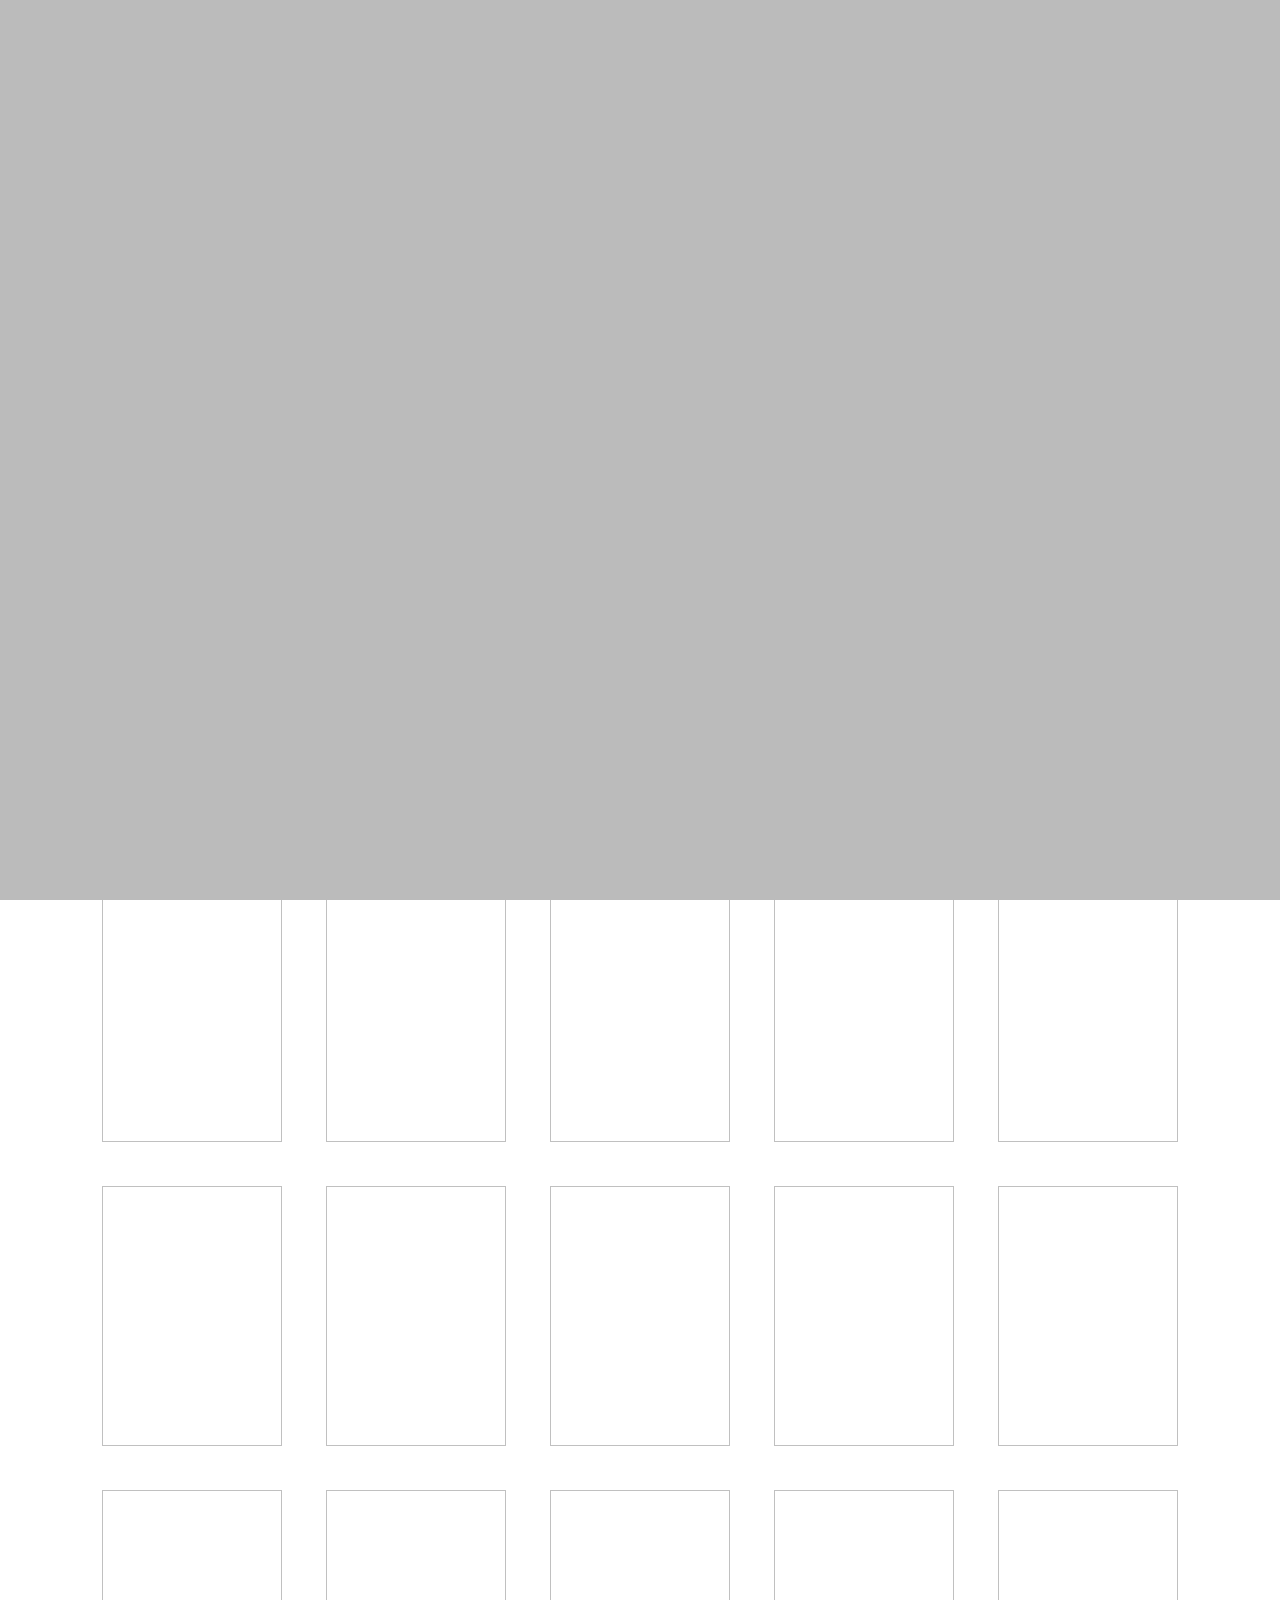
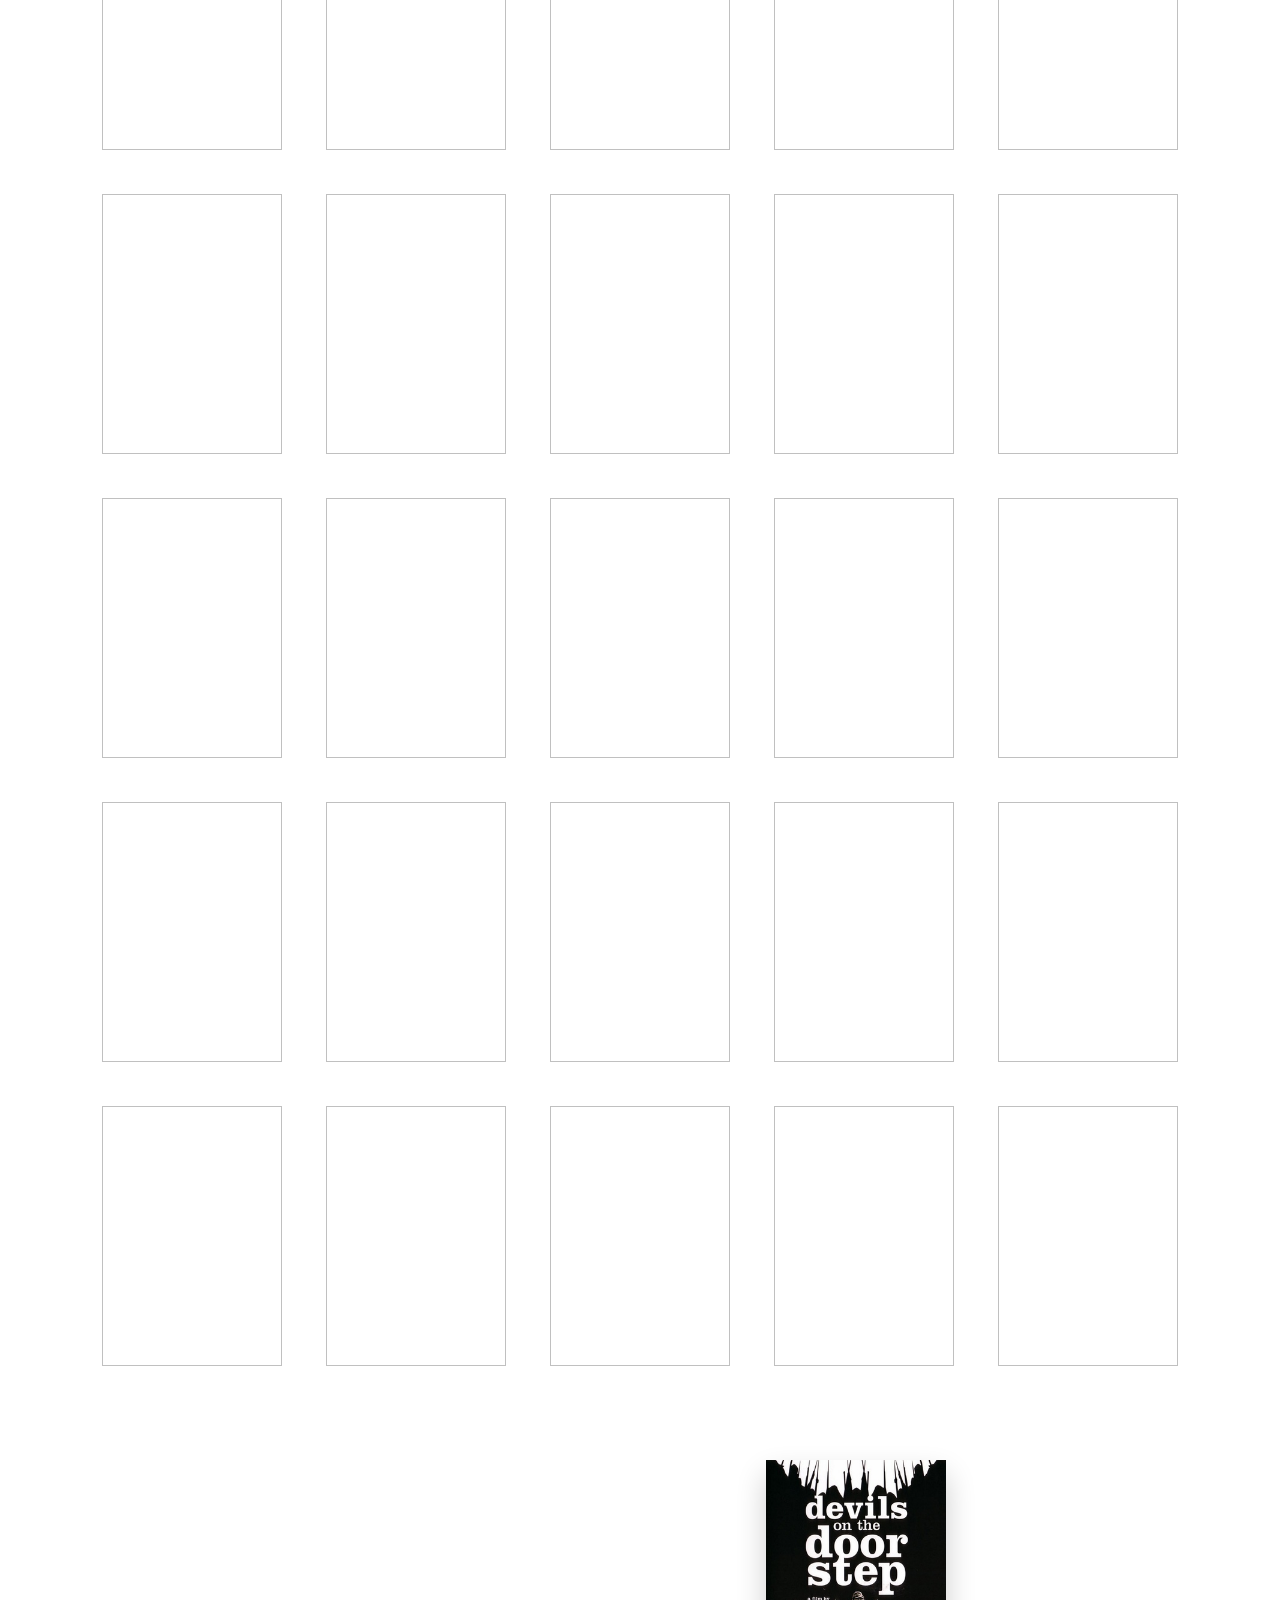
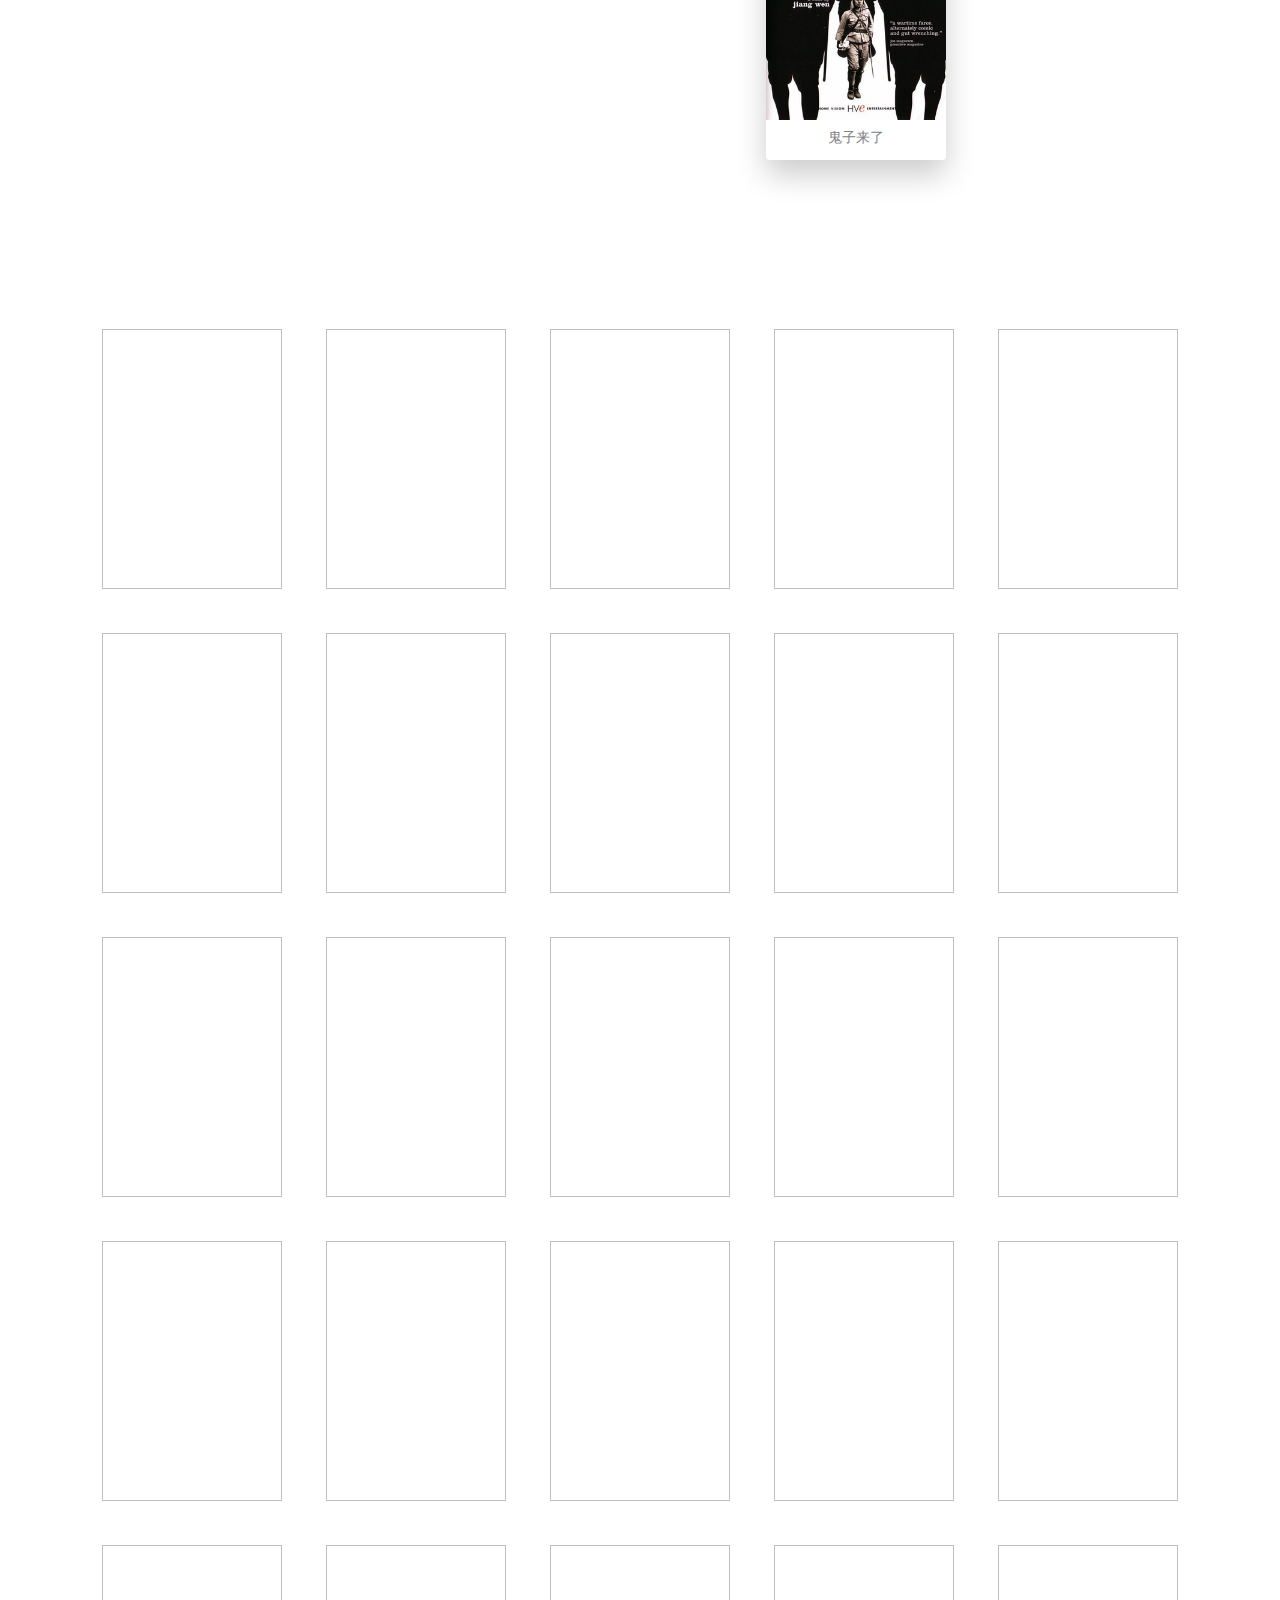
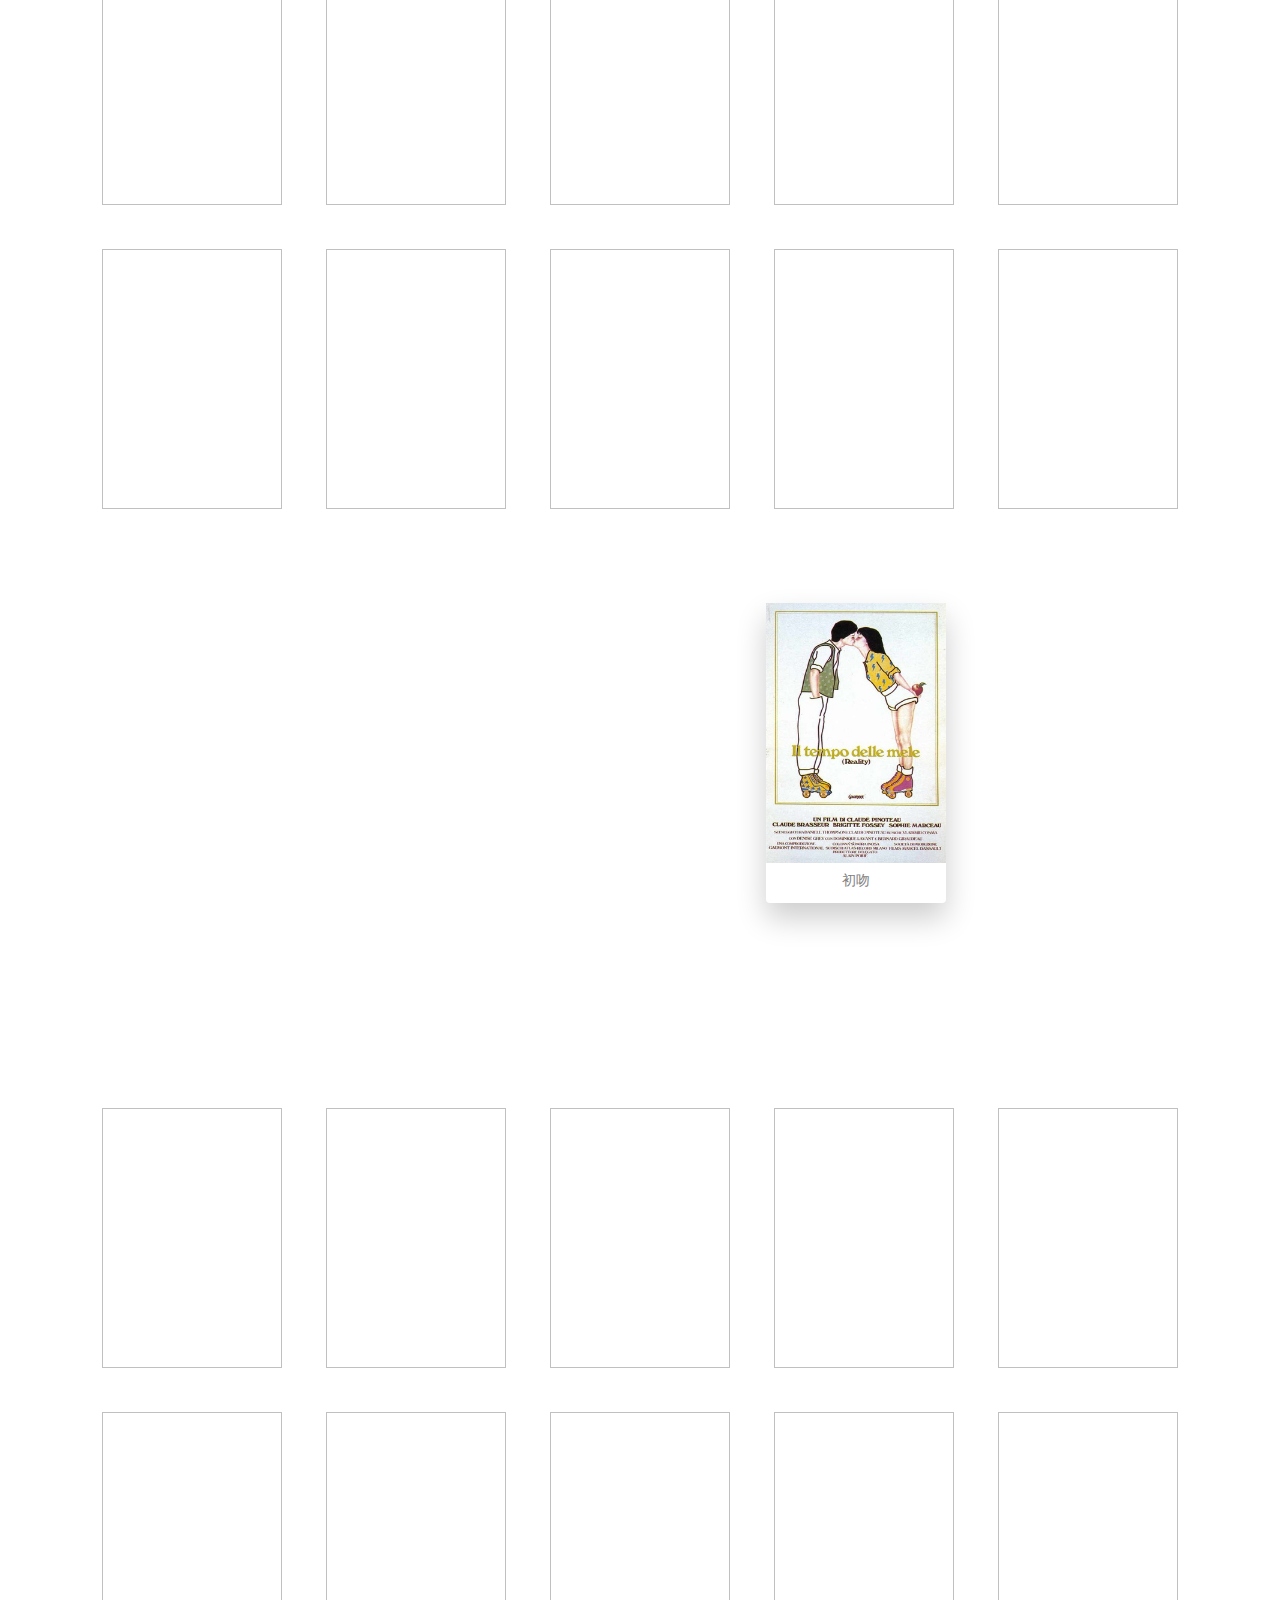
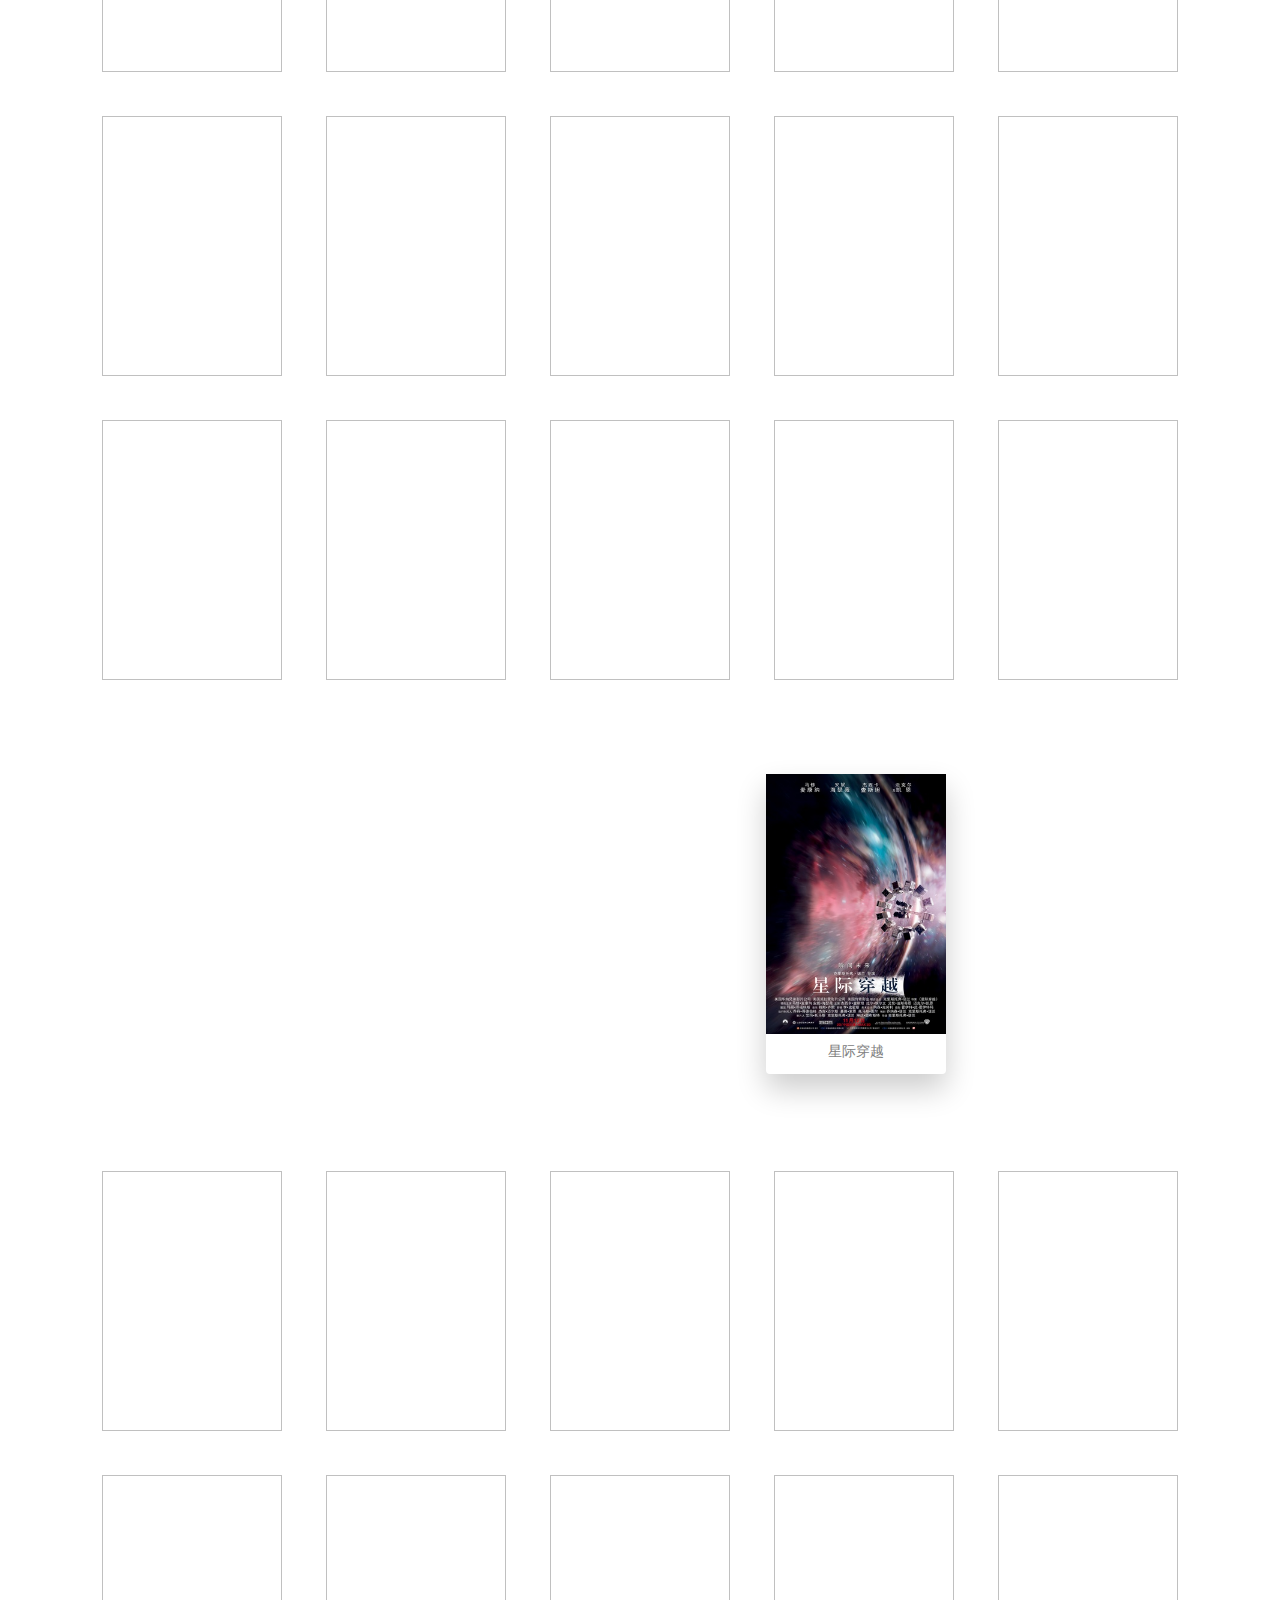
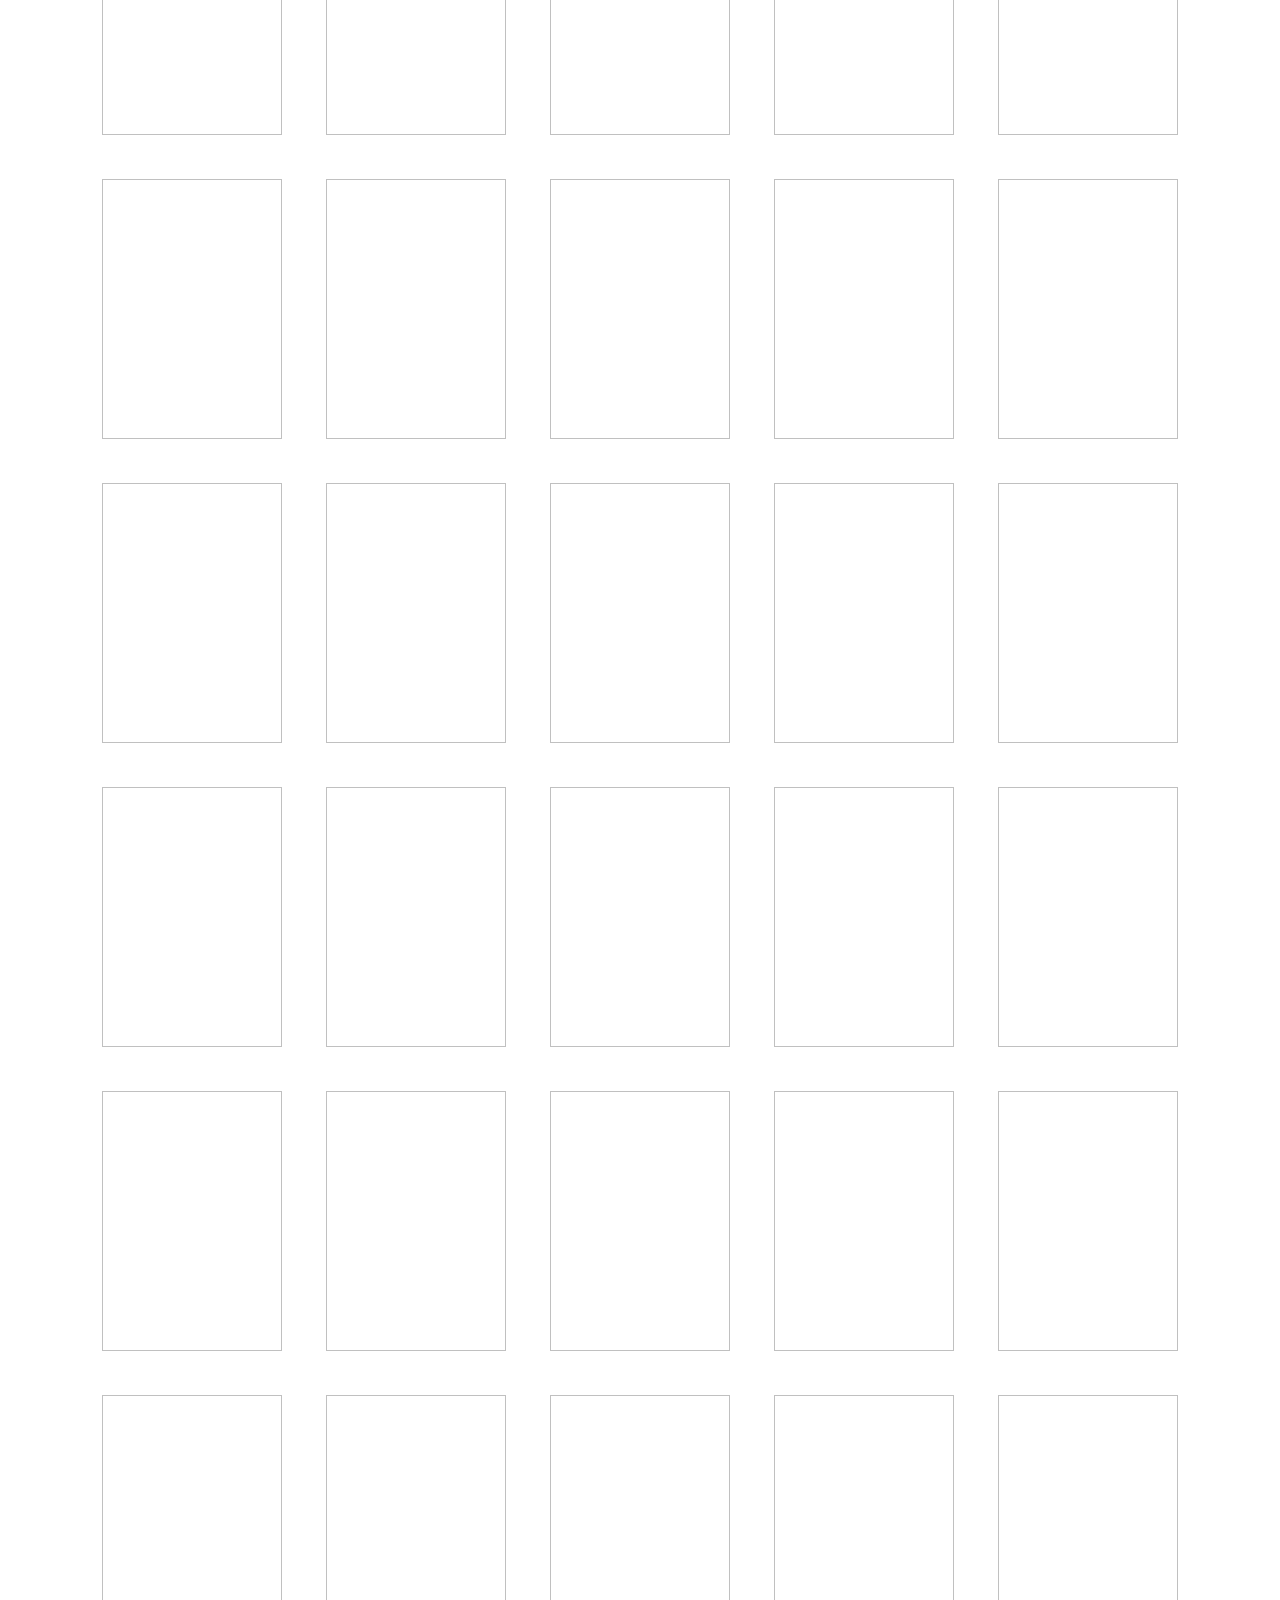
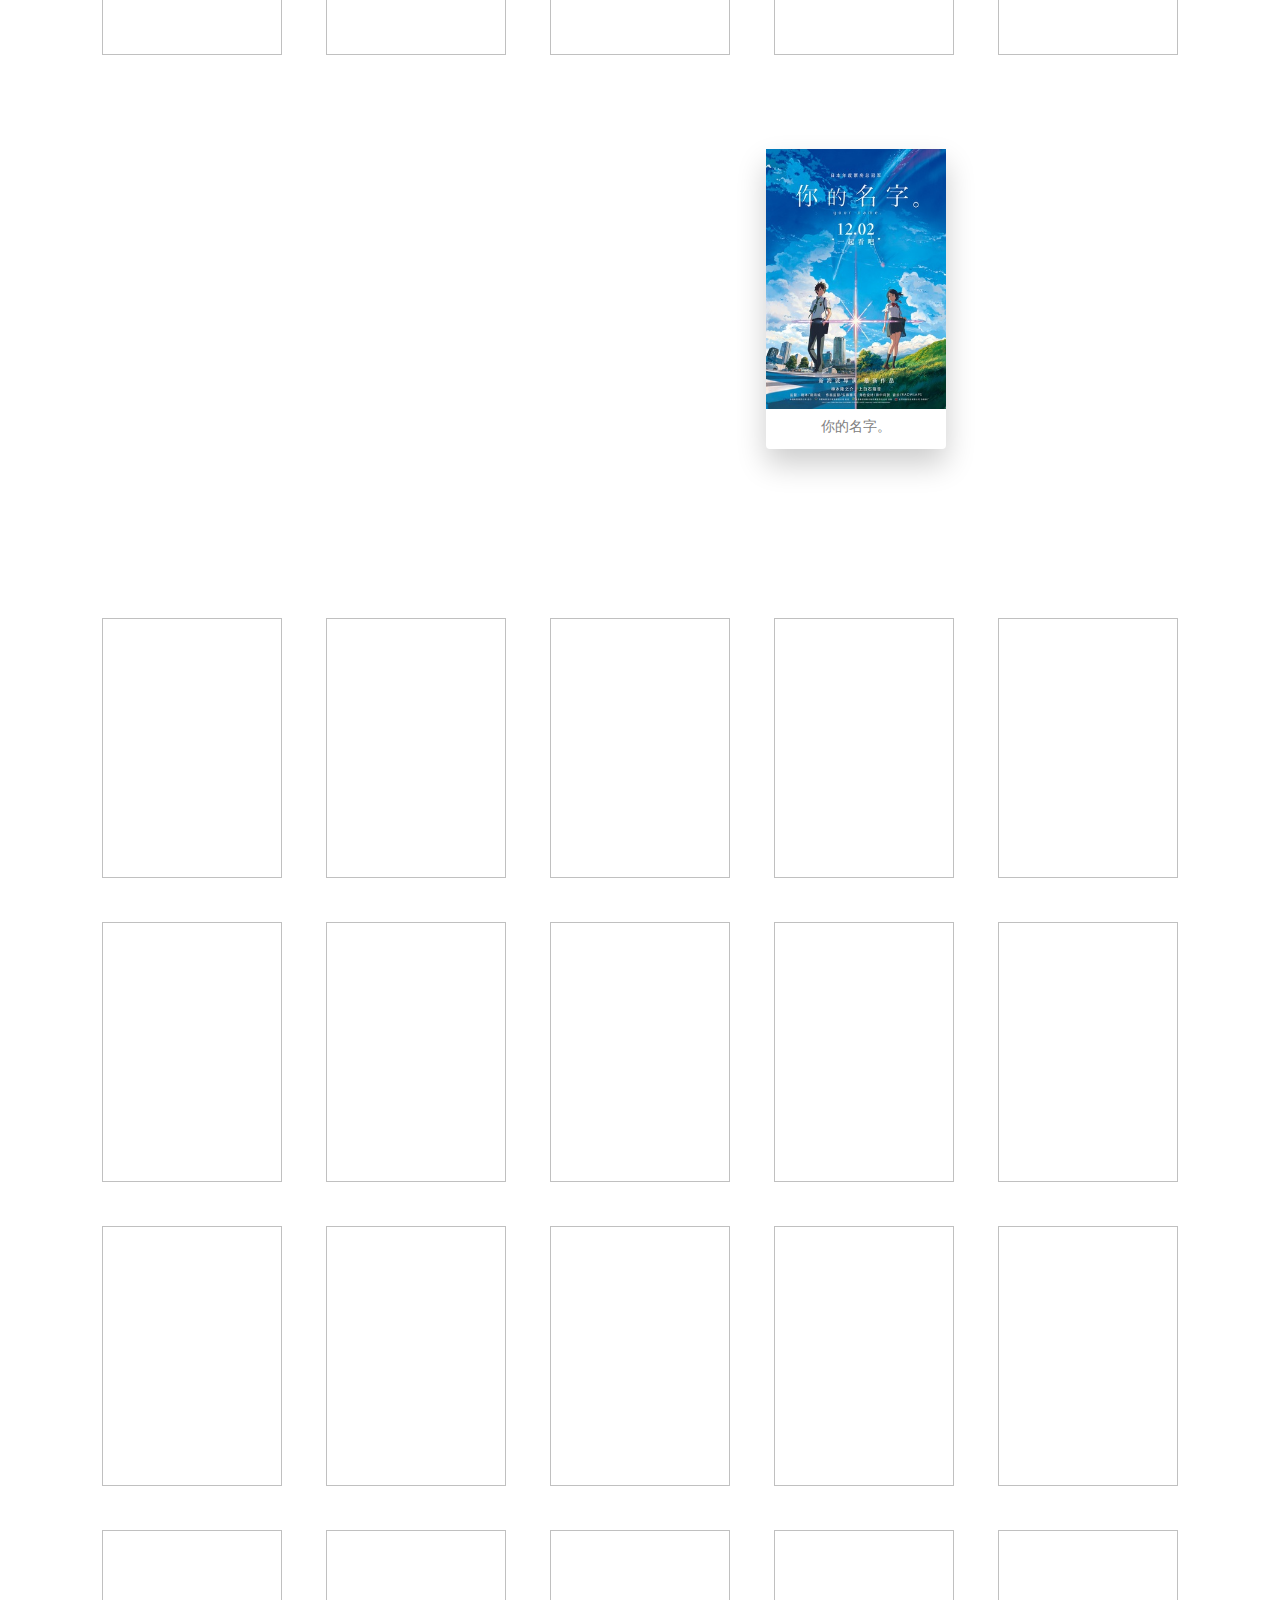
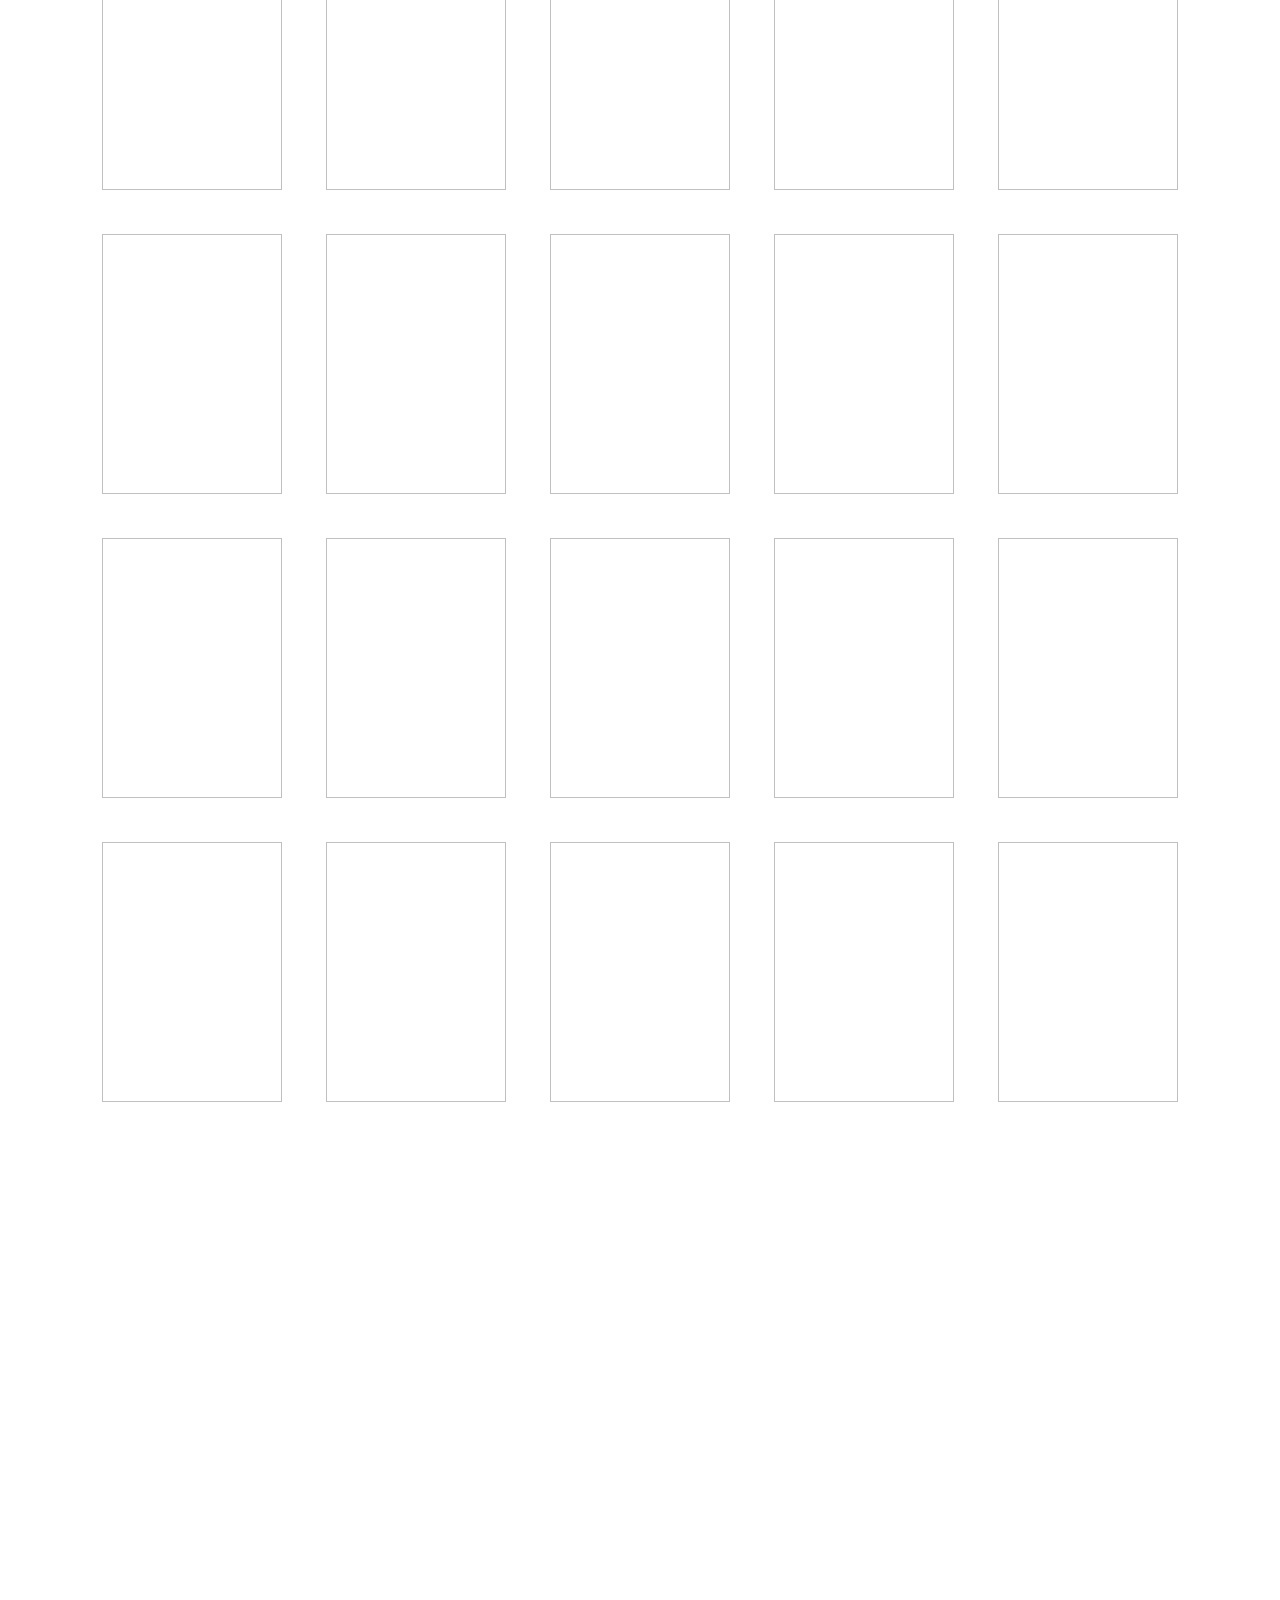
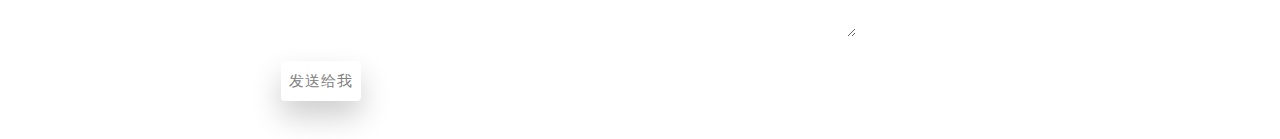
==== index.html @ b550dfc2 "修改index.html文件名(一年前的代码没法看-_-)" ====
<!DOCTYPE html>
<html lang="en">
<head>
    <meta charset="UTF-8">
    <title>CQMovie</title>
    <meta name="viewport" content="width=device-width,height=device-height,inital-scale=1.0,maximum-scale=1.0,user-scalable=no;" />
    <meta name="keywords" content="simmzl,CQMovie,CQS,柴犬工作室,电影，电影推荐，片荒">
    <meta name="description" content="来自一个还没有柴犬的前端工程师的电影推荐！">
    <link rel="stylesheet" href="https://cdn.staticfile.org/minireset.css/0.0.2/minireset.css">
    <link rel="stylesheet" type="text/css" href="css/jquery.fullPage.css" />
    <link rel="stylesheet" href="https://cdn.staticfile.org/font-awesome/4.7.0/css/font-awesome.min.css">
    <!-- <link href='http://cdn.webfont.youziku.com/webfonts/nomal/105735/47103/597ab4edf629d807b428b9c9.css' rel='stylesheet' type='text/css' /> -->
    <link rel="stylesheet" href="css/view.css">
</head>
<body >
<div class="gtco-loader"></div>
<audio  autoplay="autoplay" preload loop style="display: none" id="m-music-play" >
    <!-- 1.8M 速度与音质不可兼得没得办法~~~ -->
    <!-- <source src="./music/ADeadLeafDance.mp3" type="audio/mpeg">     -->
    <source src="./music/Weather.mp3" type="audio/mpeg">
</audio>
<div id="fullpage">
    <div id="myContainer">
        <!--LOGO-->
        <div class="section fp-auto-height-responsive" id="section0">
                <p class="m-title m-x-center">CQMOVIE</p>
        </div>

        <!--导航-->
        <div class="section" id="section1">
            <p class="backMsg backP"></p>
            <p class="backMsg backMsg-list backMsg-nav" style="letter-spacing: 20px;opacity: 0.07">NAVIGATION</p>
            <ul class="m-ul m-x-center">
                <li id="drama"><a  href="#3rdPage">剧情/Drama</a></li>
                <li id="war"><a href="#5thPage">战争/War</a></li>
                <li id="romance"><a href="#7thPage">爱情/Romance</a></li>
                <li id="sci"><a href="#9thPage">科幻/Sci-Fi</a></li>
                <li id="anim"><a href="#eleventhPage">动画/Animation</a></li>
            </ul>
        </div>

        <!--1 DRAMA-->
        <!--台词-->
        <div class="section stage" id="section2">
            <div class="stage-left">
                <p class="stage-left-h1 h-1">剧情/Drama</p>
                <div class="card  stage-right display-none" >
                    <img  src="images/d/drama.jpg" alt="">
                    <p >海边的曼彻斯特</p>
                </div>
                <br>
                <p class="stage-left-p" >
                    从某种意义上说，《Manchester by the Sea》是一部反鸡汤电影。影片中的天空是灰蒙蒙的，地面覆盖着皑皑白雪，人与人
                    之间的对白平淡简洁，舒缓的配乐中透露出一丝伤感，故事中没有救赎，也没有解脱，但这种遗憾恰恰是本片最好看的地方，
                    因为这才是人生啊。
                    <a href="https://movie.douban.com/review/8389416/" target="_blank">（来自豆瓣）</a>
                </p>
            </div>
            <div class="card  stage-right display-d" >
                <img  src="images/d/drama.jpg" alt="">
                <p >海边的曼彻斯特</p>
            </div>
        </div>
        <!--电影列表-->
        <div class="section" id="section3">
            <div class="backMsg backMsg-list ">DRAMA</div>
            <div class="slide">
                <div class="m-x-center">
                    <div class=" card ">
                        <img  data-src="" alt="">
                        
                    </div>
                    <div class=" card ">
                        <img  data-src="" alt="">
                    </div>
                    <div class=" card ">
                        <img   data-src="" alt="">
                    </div>
                    <div class=" card ">
                        <img   data-src="" alt="">
                    </div>
                    <div class="card ">
                        <img   data-src="" alt="">
                    </div>
                </div>
            </div>
            <div class="slide">
                <div class="m-x-center">
                    <div class="card ">
                        <img   data-src="" alt="">
                        
                    </div>
                    <div class="card ">
                        <img   data-src="" alt="">
                    </div>
                    <div class="card ">
                        <img   data-src="" alt="">
                    </div>
                    <div class="card ">
                        <img   data-src="" alt="">
                    </div>
                    <div class="card ">
                        <img   data-src="" alt="">
                    </div>
                </div>
            </div>
            <div class="slide">
                <div class="m-x-center">
                    <div class="card ">
                        <img   data-src="" alt="">
                        
                    </div>
                    <div class="card ">
                        <img   data-src="" alt="">
                    </div>
                    <div class="card ">
                        <img   data-src="" alt="">
                    </div>
                    <div class="card ">
                        <img   data-src="" alt="">
                    </div>
                    <div class="card ">
                        <img   data-src="" alt="">
                    </div>
                </div>
            </div>
            <div class="slide">
            <div class="m-x-center">
                <div class="card ">
                    <img   data-src="" alt="">
                    
                </div>
                <div class="card ">
                    <img   data-src="" alt="">
                </div>
                <div class="card ">
                    <img   data-src="" alt="">
                </div>
                <div class="card ">
                    <img   data-src="" alt="">
                </div>
                <div class="card ">
                    <img   data-src="" alt="">
                </div>
            </div>
        </div>
            <div class="slide">
                <div class="m-x-center">
                    <div class="card ">
                        <img   data-src="" alt="">
                        
                    </div>
                    <div class="card ">
                        <img   data-src="" alt="">
                    </div>
                    <div class="card ">
                        <img   data-src="" alt="">
                    </div>
                    <div class="card ">
                        <img   data-src="" alt="">
                    </div>
                    <div class="card ">
                        <img   data-src="" alt="">
                    </div>
                </div>
            </div>
            <div class="slide">
                <div class="m-x-center">
                    <div class="card ">
                        <img   data-src="" alt="">
                        
                    </div>
                    <div class="card ">
                        <img   data-src="" alt="">
                    </div>
                    <div class="card ">
                        <img   data-src="" alt="">
                    </div>
                    <div class="card ">
                        <img   data-src="" alt="">
                    </div>
                    <div class="card ">
                        <img   data-src="" alt="">
                    </div>
                </div>
            </div>
            <div class="slide">
                <div class="m-x-center">
                    <div class="card ">
                        <img   data-src="" alt="">
                        
                    </div>
                    <div class="card ">
                        <img   data-src="" alt="">
                    </div>
                    <div class="card ">
                        <img   data-src="" alt="">
                    </div>
                    <div class="card ">
                        <img   data-src="" alt="">
                    </div>
                    <div class="card ">
                        <img   data-src="" alt="">
                    </div>
                </div>
            </div>
        </div>

        <!--2 WAR-->
        <!--台词-->
        <div class="section stage" id="section4">
            <div class="stage-left">
                <p class="stage-left-h1 h-2">战争/War</p>
                <div class="card  stage-right display-none" >
                    <img  src="images/w/war.jpg" alt="">
                    <p>鬼子来了</p>
                </div>
                <br>
                <p class="stage-left-p" >
                    很多人都将这部片子的禁止公映解说为该片中绝口不提共产党抗日，自始至终未出现一个党员形象，
                    因此而引起不满。但看了这部片子才知道决不是因为这个原因。<br>
                    而事实上不肯谢罪的日本人是一大撮，我们为什么总要用那一小撮谢罪的日本人来麻醉和满足自己呢？
                    <a href="https://movie.douban.com/review/1045537/" target="_blank">（来自豆瓣）</a>
                </p>
            </div>
            <div class="card  stage-right display-d" >
                <img  src="images/w/war.jpg" alt="">
                <p>鬼子来了</p>
            </div>
        </div>
        <!--电影列表-->
        <div class="section" id="section5">
            <div class="backMsg backMsg-list ">WAR</div>
            <div class="slide">
                <div class="m-x-center">
                    <div class=" card ">
                        <img  data-src="" alt="">
                    </div>
                    <div class=" card ">
                        <img  data-src="" alt="">
                    </div>
                    <div class=" card ">
                        <img   data-src="" alt="">
                    </div>
                    <div class=" card ">
                        <img   data-src="" alt="">
                    </div>
                    <div class="card ">
                        <img   data-src="" alt="">
                    </div>
                </div>
            </div>
            <div class="slide">
                <div class="m-x-center">
                    <div class="card ">
                        <img   data-src="" alt="">
                        
                    </div>
                    <div class="card ">
                        <img   data-src="" alt="">
                    </div>
                    <div class="card ">
                        <img   data-src="" alt="">
                    </div>
                    <div class="card ">
                        <img   data-src="" alt="">
                    </div>
                    <div class="card ">
                        <img   data-src="" alt="">
                    </div>
                </div>
            </div>
            <div class="slide">
                <div class="m-x-center">
                    <div class=" card ">
                        <img  data-src="" alt="">
                    </div>
                    <div class=" card ">
                        <img  data-src="" alt="">
                    </div>
                    <div class=" card ">
                        <img   data-src="" alt="">
                    </div>
                    <div class=" card ">
                        <img   data-src="" alt="">
                    </div>
                    <div class="card ">
                        <img   data-src="" alt="">
                    </div>
                </div>
            </div>
            <div class="slide">
                <div class="m-x-center">
                    <div class="card ">
                        <img   data-src="" alt="">

                    </div>
                    <div class="card ">
                        <img   data-src="" alt="">
                    </div>
                    <div class="card ">
                        <img   data-src="" alt="">
                    </div>
                    <div class="card ">
                        <img   data-src="" alt="">
                    </div>
                    <div class="card ">
                        <img   data-src="" alt="">
                    </div>
                </div>
            </div>
            <div class="slide">
                <div class="m-x-center">
                    <div class="card ">
                        <img   data-src="" alt="">

                    </div>
                    <div class="card ">
                        <img   data-src="" alt="">
                    </div>
                    <div class="card ">
                        <img   data-src="" alt="">
                    </div>
                    <div class="card ">
                        <img   data-src="" alt="">
                    </div>
                    <div class="card ">
                        <img   data-src="" alt="">
                    </div>
                </div>
            </div>
            <div class="slide">
                <div class="m-x-center">
                    <div class=" card ">
                        <img  data-src="" alt="">
                    </div>
                    <div class=" card ">
                        <img  data-src="" alt="">
                    </div>
                    <div class=" card ">
                        <img   data-src="" alt="">
                    </div>
                    <div class=" card fs-small fixBug-1">
                        <img   data-src="" alt="">
                    </div>
                    <div class="card ">
                        <img   data-src="" alt="">
                    </div>
                </div>
            </div>
        </div>

        <!--3 Romance-->
        <!--台词-->
        <div class="section stage" id="section6">
            <div class="stage-left">
                <p class="stage-left-h1 h-3" >爱情/Romance</p>
                <div class="card  stage-right display-d display-none" >
                    <img  src="images/r/romance.jpg" alt="">
                    <p>初吻</p>
                </div>
                <br>
                <p class="stage-left-p" >
                    女神！（By Simmzl）<br>
                    法国电影总是给人一种沉静叙述的感受，《La Boum》（初吻）仍旧遵从一个静谧的开场，镜头安静的俯览巴黎，
                    视线透过清淡的雾停留在紧致的建筑，浪漫的屋顶与阳台，细密攀爬向四面与远方的街道，还有标志性的埃菲尔铁塔捍卫巴黎浪漫与艺术气质的姿态上。
                    <a href="https://movie.douban.com/review/1280893/" target="_blank">（来自豆瓣）</a>
                </p>
            </div>
            <div class="card  stage-right display-d" >
                <img  src="images/r/romance.jpg" alt="">
                <p>初吻</p>
            </div>
        </div>
        <!--电影列表-->
        <div class="section" id="section7">
            <div class="backMsg backMsg-list ">ROMANCE</div>
            <div class="slide">
                <div class="m-x-center">
                    <div class=" card fs-small fs-smaller">
                        <img  data-src="" alt="">
                    </div>
                    <div class=" card ">
                        <img  data-src="" alt="">
                    </div>
                    <div class=" card ">
                        <img   data-src="" alt="">
                    </div>
                    <div class=" card ">
                        <img   data-src="" alt="">
                    </div>
                    <div class="card ">
                        <img   data-src="" alt="">
                    </div>
                </div>
            </div>
            <div class="slide">
                <div class="m-x-center">
                    <div class="card ">
                        <img   data-src="" alt="">
                    </div>
                    <div class="card ">
                        <img   data-src="" alt="">
                    </div>
                    <div class="card ">
                        <img   data-src="" alt="">
                    </div>
                    <div class="card ">
                        <img   data-src="" alt="">
                    </div>
                    <div class="card ">
                        <img   data-src="" alt="">
                    </div>
                </div>
            </div>
            <div class="slide">
                <div class="m-x-center">
                    <div class=" card ">
                        <img  data-src="" alt="">

                    </div>
                    <div class=" card ">
                        <img  data-src="" alt="">
                    </div>
                    <div class=" card ">
                        <img   data-src="" alt="">
                    </div>
                    <div class=" card ">
                        <img   data-src="" alt="">
                    </div>
                    <div class="card fs-small">
                        <img   data-src="" alt="">
                    </div>
                </div>
            </div>
            <div class="slide">
                <div class="m-x-center">
                    <div class="card ">
                        <img   data-src="" alt="">
                    </div>
                    <div class="card fs-small fs-smaller">
                        <img   data-src="" alt="">
                    </div>
                    <div class="card ">
                        <img   data-src="" alt="">
                    </div>
                    <div class="card ">
                        <img   data-src="" alt="">
                    </div>
                    <div class="card ">
                        <img   data-src="" alt="">
                    </div>
                </div>
            </div>
        </div>

        <!--4 Sci-Fi-->
        <!--台词-->
        <div class="section stage" id="section8">
            <div class="stage-left">
                <p class="stage-left-h1 h-4">科幻/Sci-Fi</p>
                <div class="card  stage-right display-none" >
                    <img  src="images/s/scifi.jpg" alt="">
                    <p>星际穿越</p>
                </div>
                <br>
                <p class="stage-left-p" >
                    一个好geek是多么提高人类幸福度的存在：会写好剧本，会挑好演员，音乐品味也好。。。<br>
                    一个好geek和一个好导演的合体。。。于是有了这个野心勃勃主题里有细细密密的亲情的抓马科幻片。。。
                    <a href="https://movie.douban.com/subject/1889243/" target="_blank">（来自豆瓣短评）</a>
                </p>
            </div>
            <div class="card  stage-right display-d" >
                <img  src="images/s/scifi.jpg" alt="">
                <p>星际穿越</p>
            </div>
        </div>
        <!--电影列表-->
        <div class="section" id="section9">
            <div class="backMsg backMsg-list ">SCI-FI</div>
            <div class="slide">
                <div class="m-x-center">
                    <div class=" card ">
                        <img  data-src="" alt="">
                    </div>
                    <div class=" card ">
                        <img  data-src="" alt="">
                    </div>
                    <div class=" card ">
                        <img   data-src="" alt="">
                    </div>
                    <div class=" card ">
                        <img   data-src="" alt="">
                    </div>
                    <div class="card ">
                        <img   data-src="" alt="">
                    </div>
                </div>
            </div>
            <div class="slide">
                <div class="m-x-center">
                    <div class="card ">
                        <img   data-src="" alt="">
                        
                    </div>
                    <div class="card fs-small">
                        <img   data-src="" alt="">
                    </div>
                    <div class="card ">
                        <img   data-src="" alt="">
                    </div>
                    <div class="card ">
                        <img   data-src="" alt="">
                    </div>
                    <div class="card ">
                        <img   data-src="" alt="">
                    </div>
                </div>
            </div>
            <div class="slide">
                <div class="m-x-center">
                    <div class=" card ">
                        <img  data-src="" alt="">
                    </div>
                    <div class=" card ">
                        <img  data-src="" alt="">
                    </div>
                    <div class=" card ">
                        <img   data-src="" alt="">
                    </div>
                    <div class=" card ">
                        <img   data-src="" alt="">
                    </div>
                    <div class="card ">
                        <img   data-src="" alt="">
                    </div>
                </div>
            </div>
            <div class="slide">
                <div class="m-x-center">
                    <div class="card ">
                        <img   data-src="" alt="">

                    </div>
                    <div class="card ">
                        <img   data-src="" alt="">
                    </div>
                    <div class="card ">
                        <img   data-src="" alt="">
                    </div>
                    <div class="card ">
                        <img   data-src="" alt="">
                    </div>
                    <div class="card ">
                        <img   data-src="" alt="">
                    </div>
                </div>
            </div>
            <div class="slide">
            <div class="m-x-center">
                <div class=" card fs-small">
                    <img  data-src="" alt="">
                </div>
                <div class=" card ">
                    <img  data-src="" alt="">
                </div>
                <div class=" card ">
                    <img   data-src="" alt="">
                </div>
                <div class=" card fs-small">
                    <img   data-src="" alt="">
                </div>
                <div class="card ">
                    <img   data-src="" alt="">
                </div>
            </div>
        </div>
            <div class="slide">
                <div class="m-x-center">
                    <div class="card ">
                        <img   data-src="" alt="">

                    </div>
                    <div class="card ">
                        <img   data-src="" alt="">
                    </div>
                    <div class="card ">
                        <img   data-src="" alt="">
                    </div>
                    <div class="card ">
                        <img   data-src="" alt="">
                    </div>
                    <div class="card ">
                        <img   data-src="" alt="">
                    </div>
                </div>
            </div>
            <div class="slide">
            <div class="m-x-center">
                <div class=" card ">
                    <img  data-src="" alt="">
                </div>
                <div class=" card ">
                    <img  data-src="" alt="">
                </div>
                <div class=" card fs-small">
                    <img   data-src="" alt="">
                </div>
                <div class=" card fs-small">
                    <img   data-src="" alt="">
                </div>
                <div class="card ">
                    <img   data-src="" alt="">
                </div>
            </div>
        </div>
        </div>

        <!--5 Animation-->
        <!--台词-->
        <div class="section stage" id="section10">
            <div class="stage-left">
                <p class="stage-left-h1 h-5">动画/Animation</p>
                <div class="card stage-right display-none" >
                    <img  src="images/a/animation.jpg" alt="">
                    <p>你的名字。</p>
                </div>
                <br>
                <p class="stage-left-p" >
                    《你的名字。》如此钩动我们心弦，除了无可救药的东方浪漫以外。还因为这个故事被拍得太美了。
                    新海诚把古典故事和现代生活做了完美的融合。车水马龙的繁华东京，蓝天碧草的偏远小镇与整个故事的背景完美融合，与故事里的种种线索更是统一到严丝合缝。
                    <a href="https://movie.douban.com/review/8207499/" target="_blank">（来自豆瓣）</a>
                </p>
            </div>
            <div class="card  stage-right display-d" >
                <img  src="images/a/animation.jpg" alt="">
                <p>你的名字。</p>
            </div>
        </div>
        <!--电影列表-->
        <div class="section" id="section11">
            <div class="backMsg backMsg-list ">ANIMATION</div>
            <div class="slide">
                <div class="m-x-center">
                    <div class=" card ">
                        <img  data-src="" alt="">
                    </div>
                    <div class=" card ">
                        <img  data-src="" alt="">
                    </div>
                    <div class=" card ">
                        <img   data-src="" alt="">
                    </div>
                    <div class=" card ">
                        <img   data-src="" alt="">
                    </div>
                    <div class="card ">
                        <img   data-src="" alt="">
                    </div>
                </div>
            </div>
            <div class="slide">
                <div class="m-x-center">
                    <div class="card ">
                        <img   data-src="" alt="">
                    </div>
                    <div class="card ">
                        <img   data-src="" alt="">
                    </div>
                    <div class="card fs-small">
                        <img   data-src="" alt="">
                    </div>
                    <div class="card ">
                        <img   data-src="" alt="">
                    </div>
                    <div class="card fs-small">
                        <img   data-src="" alt="">
                    </div>
                </div>
            </div>
            <div class="slide">
                <div class="m-x-center">
                    <div class=" card fs-small">
                        <img  data-src="" alt="">
                    </div>
                    <div class=" card ">
                        <img  data-src="" alt="">
                    </div>
                    <div class=" card ">
                        <img   data-src="" alt="">
                    </div>
                    <div class=" card ">
                        <img   data-src="" alt="">
                    </div>
                    <div class="card ">
                        <img   data-src="" alt="">
                    </div>
                </div>
            </div>
            <div class="slide">
                <div class="m-x-center">
                    <div class="card ">
                        <img   data-src="" alt="">
                    </div>
                    <div class="card fs-small fixBug-2">
                        <img   data-src="" alt="">
                    </div>
                    <div class="card ">
                        <img   data-src="" alt="">
                    </div>
                    <div class="card ">
                        <img   data-src="" alt="">
                    </div>
                    <div class="card ">
                        <img   data-src="" alt="">
                    </div>
                </div>
            </div>
            <div class="slide">
                <div class="m-x-center">
                    <div class=" card ">
                        <img  data-src="" alt="">
                    </div>
                    <div class=" card ">
                        <img  data-src="" alt="">
                    </div>
                    <div class=" card ">
                        <img   data-src="" alt="">
                    </div>
                    <div class=" card ">
                        <img   data-src="" alt="">
                    </div>
                    <div class="card ">
                        <img   data-src="" alt="">
                    </div>
                </div>
            </div>
            <div class="slide">
                <div class="m-x-center">
                    <div class="card fs-small">
                        <img   data-src="" alt="">
                    </div>
                    <div class="card ">
                        <img   data-src="" alt="">
                    </div>
                    <div class="card fs-small fixBug-3">
                        <img   data-src="" alt="">
                    </div>
                    <div class="card ">
                        <img   data-src="" alt="">
                    </div>
                    <div class="card fs-small">
                        <img   data-src="" alt="">
                    </div>
                </div>
            </div>
            <div class="slide">
                <div class="m-x-center">
                    <div class=" card ">
                        <img  data-src="" alt="">
                    </div>
                    <div class=" card ">
                        <img  data-src="" alt="">
                    </div>
                    <div class=" card ">
                        <img   data-src="" alt="">
                    </div>
                    <div class=" card ">
                        <img   data-src="" alt="">
                    </div>
                    <div class="card ">
                        <img   data-src="" alt="">
                    </div>
                </div>
            </div>
        </div>

        <!--Contact-->
        <div class="section stage" id="section12">
            <div class="stage-left contact">
                <p class="stage-left-h1 h-6 contact-h" id="contact-h" >电影描述有错误？或者有更多超棒的电影要分享给我！</p>
                <form action="./php/send.php" autocomplete="on" method="post" >
                    <label for="username">怎么称呼：</label><br>
                    <input type="text" name="username" id="username" maxlength="15" required="required"><br>
                    <label for="email">我需要你的邮箱致谢：(选填)</label><br>
                    <input type="email" name="email" id="email"  maxlength="30" ><br>

                    <label for="detail">电影推荐或错误详情描述：</label><br>
                    <textarea  name="detail" id="detail" maxlength="150" required="required"></textarea><br>

                    <input type="submit" id="submit" value="发送给我">

                </form>

                <ul>
                    <li  style="margin-left: 20px"><a href="http://simmzl.cn" target="_blank"><i  class="fa fa-home fa-lg"> </i></a>
                    </li>
                    <li><a href="https://github.com/simmzl/CQMovie" target="_blank"><i class="fa fa-github fa-lg"></i></a>
                    </li>
                    <li><a href="http://weibo.com/shenghuo52" target="_blank"><i  class="fa fa-weibo fa-lg"> </i></a>
                    </li>
                </ul>
            </div>

        </div>
    </div>

</div>
<script type="text/javascript" src="https://cdn.staticfile.org/jquery/3.2.1/jquery.min.js"></script>
<script type="text/javascript" src="js/jquery.fullPage.js"></script>
<script type="text/javascript" src="js/main.js"></script>
<script>
  (function(i,s,o,g,r,a,m){i['GoogleAnalyticsObject']=r;i[r]=i[r]||function(){
  (i[r].q=i[r].q||[]).push(arguments)},i[r].l=1*new Date();a=s.createElement(o),
  m=s.getElementsByTagName(o)[0];a.async=1;a.src=g;m.parentNode.insertBefore(a,m)
  })(window,document,'script','https://www.google-analytics.com/analytics.js','ga');

  ga('create', 'UA-103794454-1', 'auto');
  ga('send', 'pageview');
    // var _hmt = _hmt || [];
    // (function() {
    //   var hm = document.createElement("script");
    //   hm.src = "https://hm.baidu.com/hm.js?e07d8a7977d223483fcfa7d91a4105c7";
    //   var s = document.getElementsByTagName("script")[0]; 
    //   s.parentNode.insertBefore(hm, s);
    // })();

</script>

</body>
</html>
---- css/view.css ----
a:link{text-decoration:none;    /* 指正常的未被访问过的链接*/  }
a:visited{text-decoration:none; /*指已经访问过的链接*/}
a:hover{text-decoration:none;   /*指鼠标在链接*/}
a:active{text-decoration:none;  /* 指正在点的链接*/}

::-moz-selection {
    color: #ffffff;
    background-color: #23a676;
}
::selection {
    color: #ffffff;
    background-color: #23a676;
}

.m-x-center{
    display:inline-block;
    position: relative;
    left: 50%;
    transform: translateX( -50%);
    -ms-transform: translateX( -50%); 	/* IE 9 */
    -moz-transform: translateX( -50%);	/* Firefox */
    -webkit-transform: translateX( -50%);/* Safari 和 Chrome */
    -o-transform: translateX( -50%);	/* Opera */
}

/*首页*/

.gtco-loader {
    position: fixed;
    left: 0;
    top: 0;
    width: 100%;
    height: 100%;
    z-index: 9999;
    background:  center no-repeat #bbbbbb;
}
.m-title{
    cursor: pointer;
    font-family:'Gothamc2c7c099b19d07';
    font-size:80px;
    font-weight: 100;
    color: white;
    text-align: center;
    letter-spacing: 10px;
    transition: 0.5s ease-in-out 0.2s;
    -webkit-transition:0.5s ease-in-out 0.2s;
    -moz-transition:0.5s ease-in-out 0.2s;
    -ms-transition: 0.5s ease-in-out 0.2s;
    -o-transition: 0.5s ease-in-out 0.2s;
    display: inline-block;
    /*修复移动端safari不居中问题*/
    /*top: 50%;*/
    /*transform: translateY( -50%);*/
    /*-ms-transform: translateY( -50%); 	!* IE 9 *!*/
    /*-moz-transform: translateY( -50%);	!* Firefox *!*/
    /*-webkit-transform: translateY( -50%);!* Safari 和 Chrome *!*/
    /*-o-transform: translateY( -50%);	!* Opera *!*/
}
.m-title:hover{
    color: #00d1b2;
    /*color: #24ffde;*/
}

/*nav*/
.m-ul li{
    cursor: pointer;
    display: inline-block;
    font-size: 24px;
    font-weight: 600;
    letter-spacing: 4px;;
    transition: 0.4s ease-in-out;
    -webkit-transition:0.4s ease-in-out;
    -moz-transition:0.4s ease-in-out;
    -o-transition: 0.4s ease-in-out;
    padding: 20px;
}
.m-ul li:hover{
    transform: scale(1.3,1.3);
    -ms-transform: scale(1.3,1.3); 	/* IE 9 */
    -moz-transform: scale(1.3,1.3);/* Firefox */
    -webkit-transform: scale(1.3,1.3);/* Safari 和 Chrome */
    -o-transform: scale(1.3,1.3);	/* Opera */
    background-color: #ffffff;
    -webkit-box-shadow:0 15px 30px rgba(0,0,0,0.2);
            box-shadow:0 15px 30px rgba(0,0,0,0.2);
}
.m-ul li a{
    color: inherit;
}
.backMsg{
    cursor: default;
    position: absolute;
    font-size: 70px;
    font-weight: 700;
    letter-spacing: 20px;
    top: 50%;
    left: 50%;
    transform:translate(-50%,-50%);
    -ms-transform: translate(-50%,-50%); 	/* IE 9 */
    -moz-transform: translate(-50%,-50%);	/* Firefox */
    -webkit-transform: translate(-50%,-50%);/* Safari 和 Chrome */
    -o-transform: translate(-50%,-50%);	/* Opera */
    color: white;
}


/*台词*/
.stage-left{
    margin-left: 20%;
    float: left;
    width: 40%;
    color: white;
    z-index: 100;
}
.stage-left-h1{
    cursor: default;
    display: inline-block;
    font-size: 44px;
    font-weight: 600;
    padding: 20px 40px 20px 20px;
    transition: 0.2s ease-in-out;
    -webkit-transition:0.2s ease-in-out;
    -moz-transition:0.2s ease-in-out;
    -o-transition: 0.2s ease-in-out;
}
.stage-left-h1:hover{
    background-color: white;
    transform: scale(1.1,1.1);
    -ms-transform: scale(1.1,1.1); 	/* IE 9 */
    -moz-transform: scale(1.1,1.1);/* Firefox */
    -webkit-transform: scale(1.1,1.1);/* Safari 和 Chrome */
    -o-transform: scale(1.1,1.1);	/* Opera */
    -webkit-box-shadow:0 15px 30px rgba(0,0,0,0.2);
            box-shadow:0 15px 30px rgba(0,0,0,0.2);
}


.stage-left-p{
    cursor: default;
    padding: 20px;
    font-size: 20px;
    font-weight: 500;
    line-height: 36px;
    opacity: 0.8;
    transition: 0.5s ease-in-out 0.1s;
    -moz-transition:0.5s ease-in-out 0.1s;	/* Firefox 4 */
    -webkit-transition: 0.5s ease-in-out 0.1s;	/* Safari 和 Chrome */
    -o-transition: 0.5s ease-in-out 0.1s;	/* Opera */

    width: 80%;
    color: white;
}
.stage-left-p a{
    outline: none;
    color: white;
}
.stage-left-p:hover{
    opacity: 1;
}
.stage-right{
    float: right;
    margin-right:20%;
    /*margin-top: 50px;*/
}
.card.stage-right{
    -webkit-box-shadow: 0 15px 30px rgba(0, 0, 0, 0.2);
            box-shadow: 0 15px 30px rgba(0, 0, 0, 0.2);
    margin: 50px 0 0 0;
}
/*电影列表*/
.backMsg-list{
    z-index: 0;
    opacity: 0.1;
    color: gray;
}
.card{
    background-color: white;
    float: left;
    /*position: relative;*/
    display:inline-block;
    height: 300px;
    /*width: 220px;*/
    width: 180px;
    margin-left: 44px;
    transition: 0.5s ease-in-out 0.1s;
    -moz-transition:0.5s ease-in-out 0.1s;	/* Firefox 4 */
    -webkit-transition: 0.5s ease-in-out 0.1s;	/* Safari 和 Chrome */
    -o-transition: 0.5s ease-in-out 0.1s;	/* Opera */
    overflow: hidden;
    border-bottom-left-radius: 4px;
    border-bottom-right-radius: 4px;
}
.card:hover{
    transform:scale(1.2, 1.2);
    -ms-transform: scale(1.2,1.2); 	/* IE 9 */
    -moz-transform: scale(1.2,1.2);/* Firefox */
    -webkit-transform: scale(1.2,1.2);/* Safari 和 Chrome */
    -o-transform: scale(1.2,1.2);	/* Opera */
    -webkit-box-shadow:0 15px 30px rgba(0,0,0,0.2);
            box-shadow:0 15px 30px rgba(0,0,0,0.2);
}
.card img{
    width: 180px;
    height: 260px;
}
.card p{
    cursor: default;
    color: gray;
    font-size: 14px;
    text-align: center;
    margin-top: 5px;
    padding-bottom: 10px;
}

.m-x-center .card:nth-child(1){
    margin-left: 0;
}



/*音乐控制*/
#m-music{
    cursor: pointer;
}
#m-music:hover{
    opacity: 1;
    transform:scale(1.2, 1.2);
    -ms-transform: scale(1.2,1.2); 	/* IE 9 */
    -moz-transform: scale(1.2,1.2);/* Firefox */
    -webkit-transform: scale(1.2,1.2);/* Safari 和 Chrome */
    -o-transform: scale(1.2,1.2);	/* Opera */
}
/*防止左右指示与垂直方向导航重叠*/
.fp-controlArrow.fp-prev {
    left: 50px;
    opacity: 0.8;
    transition: 0.5s ease-in-out 0.1s;
    -moz-transition:0.5s ease-in-out 0.1s;	/* Firefox 4 */
    -webkit-transition: 0.5s ease-in-out 0.1s;	/* Safari 和 Chrome */
    -o-transition: 0.5s ease-in-out 0.1s;	/* Opera */
}
.fp-controlArrow.fp-next{
    right: 50px;
    opacity: 0.5;
    transition: 0.5s ease-in-out 0.1s;
    -moz-transition:0.5s ease-in-out 0.1s;	/* Firefox 4 */
    -webkit-transition: 0.5s ease-in-out 0.1s;	/* Safari 和 Chrome */
    -o-transition: 0.5s ease-in-out 0.1s;	/* Opera */
}

.fp-controlArrow.fp-next:hover,.fp-controlArrow.fp-prev:hover {
    opacity: 1;
}

.m-ul li:nth-child(1), .h-1:hover{
    color: #f5574c;
}
.m-ul li:nth-child(2), .h-2:hover{
    color: #555;
}
.m-ul li:nth-child(3),.h-3:hover{
    /*color: #D16098;*/
    color: #E57B85;
}
.m-ul li:nth-child(4), .h-4:hover{
    color: #310736;
}
.m-ul li:last-child , .h-5:hover{
    margin-right: 0;
    color: #4FB3A4;
}

/*contact*/
input,textarea{
    padding: 3px ;
}
.contact{
    width: 60%!important;
}
#contact-h{
    font-size: 30px;
}
.stage-left label{
    /*padding: 20px;*/
    /*color: black;*/
    margin-left: 20px;
    font-size: 20px;
    font-weight: 600;
}
.stage-left input ,textarea{
    color: gray;
    outline: none;
    margin: 10px 0 10px 20px;
    font-size: 14px;
    letter-spacing: 1px;
    /*font-weight: 400;*/
    border-radius: 4px;
    border:0 solid gray;
}
.stage-left input:focus ,textarea:focus{
    -webkit-box-shadow:0 15px 30px rgba(0,0,0,0.2);
            box-shadow:0 15px 30px rgba(0,0,0,0.2);
}
#username{
    width: 35%;
    height: 40px;
}
#email{
     width: 55%;
    height: 40px;
 }
#detail{
    width: 75%;
    height: 80px;
    line-height: 18px;
}
#submit{
    -webkit-appearance: none;
    outline: none;
    width: 80px;
    height: 40px;
    margin-bottom: 10px;
    font-size: 15px;
    font-weight: 500;
    cursor:pointer;
    background-color: white;
    -webkit-box-shadow:0 15px 30px rgba(0,0,0,0.2);
            box-shadow:0 15px 30px rgba(0,0,0,0.2);
}
#submit:hover{
    color: #646464;
    -webkit-box-shadow:0 15px 30px rgba(0,0,0,0.3);
            box-shadow:0 15px 30px rgba(0,0,0,0.3);
}
.contact-h:hover{
    color: #199475;
}
.stage-left ul{
    margin-top: 15px;
}
.stage-left li{
    float: left;
    margin-right: 10px;
    line-height: 10px;
}
.stage-left li:hover{
    transform: scale(1.1,1.1);
    -ms-transform: scale(1.1,1.1); 	/* IE 9 */
    -moz-transform: scale(1.1,1.1);/* Firefox */
    -webkit-transform: scale(1.1,1.1);/* Safari 和 Chrome */
    -o-transform: scale(1.1,1.1);	/* Opera */
}
.stage-left li a {
    color: white;
    outline: none;
}
.display-none{
    display: none;
}

@media  screen and (min-width:992px) and ( max-width: 1259px)  {

    /*nav*/
    .m-ul li{
        font-size: 20px;
        font-weight: 500;
        letter-spacing: 4px;
    }
    /*影评*/
    #section10 .stage-left-h1{
        font-size: 42px;
    }
    .card.stage-right {
        margin: 80px 0 0 0;
    }
    .stage-right.card{
        height: 300px;
        width: 180px;
    }
    .stage-right.card img{
        width: 180px;
        height: 260px;
    }
    .stage-right.card p{
        color: gray;
        font-size: 14px;
        text-align: center;
        margin-top: 5px;
        padding-bottom: 10px;
    }
    /*电影列表*/
    .card{
        height: 234px;
        width: 140px;
        margin-left: 32px;
    }
    .card img{
        width: 140px;
        height: 202px;
    }
    .card p{
        color: gray;
        font-size: 10px;
        text-align: center;
        margin-top: 5px;
        /*padding-bottom: 10px;*/
    }
    /*侧边导航栏*/
    #fp-nav.right{
        right: 10px;
    }
    .fp-controlArrow.fp-prev {
        left: 40px;
        transform: scale(0.8);
        -ms-transform: scale(0.8); 	/* IE 9 */
        -moz-transform: scale(0.8);/* Firefox */
        -webkit-transform: scale(0.8);/* Safari 和 Chrome */
        -o-transform: scale(0.8);	/* Opera */
    }
    .fp-controlArrow.fp-next{
        right: 40px;
        transform: scale(0.8);
        -ms-transform: scale(0.8); 	/* IE 9 */
        -moz-transform: scale(0.8);/* Firefox */
        -webkit-transform: scale(0.8);/* Safari 和 Chrome */
        -o-transform: scale(0.8);	/* Opera */
    }
}

@media  screen and (min-width:768px) and ( max-width: 991px)  {
    /*nav*/
    .m-ul li{
        font-size: 30px;
        font-weight: 500;
        letter-spacing: 4px;
        display: block;
    }
    /*影评*/
    .stage-left{
    margin-left: 15%;
    width: 50%;
    z-index: 100;
    }
    .stage-left-h1{
        font-size: 46px;
    }
    .stage-left-h1.h-2,.stage-left-h1.h-5,.stage-left-h1.h-3{
        font-size: 40px;
    }
    .stage-left-p{
        font-size: 24px;
        width: 90%;
    }
    .card.stage-right {
        margin: 100px 0 0 0;
    }
    .stage-right.card{
        height: 300px;
        width: 180px;
    }
    .stage-right.card img{
        width: 180px;
        height: 260px;
    }
    .stage-right.card p{
        color: gray;
        font-size: 14px;
        text-align: center;
        margin-top: 5px;
        padding-bottom: 10px;
    }

    /*电影列表*/
    .card{
        height: 208px;
        width: 125px;
        margin-left: 18px;
    }
    .card img{
        width: 125px;
        height: 180px;
    }
    .card p{
        color: gray;
        font-size: 10px;
        text-align: center;
        margin-top: 2px;
    }
    /*侧边导航栏*/
    #fp-nav.right{
        right: 0;
    }
    .fp-controlArrow.fp-prev ,.fp-controlArrow.fp-next{
        display: none;
    }

    /*contact*/
    #contact-h{
        font-size: 44px;
    }
    .stage-left.contact{
        width: 70%;
    }
    .stage-left label{
        font-size: 24px;
        font-weight: 500;
    }
    #username{
        width: 40%;
        height: 40px;
    }
    #email{
        width: 60%;
        height: 40px;
    }
    #detail{
        width: 80%;
        height: 80px;
        line-height: 14px;
    }
    #submit{
        width: 80px;
        height: 40px;
        font-size: 15px;
        font-weight: 500;
    }
    .stage-left li{
        transform: scale(1.2,1.2);
        -ms-transform: scale(1.2,1.2); 	/* IE 9 */
        -moz-transform: scale(1.2,1.2);/* Firefox */
        -webkit-transform: scale(1.2,1.2);/* Safari 和 Chrome */
        -o-transform: scale(1.2,1.2);	/* Opera */
        padding-right: 10px;
    }
    .stage-left input ,textarea{
        font-size: 18px;
    }
}

@media  screen and ( max-width: 767px){
    /*nav*/
    .backMsg.backMsg-list.backMsg-nav,.backP{
        font-size: 22px;
    }

    .m-ul li{
        font-size: 20px;
        font-weight: 500;
        letter-spacing: 4px;
        display: block;
    }
    /*首页*/
    #section0 .m-title{
        font-size: 50px;
    }

    /*影评*/
    .stage-left{
        margin-left: 10%;
        /*margin-top: 30%;*/
        width: 80%;
        z-index: 100;
    }
    .stage-left-h1{
        font-size: 25px;
        padding: 20px;
    }
    .stage-left-h1.h-2{
        font-size: 30px;
    }
    .stage-left-p{
        font-size: 14px;
        width: 100%;
        padding:40px 0 0 20px ;
        opacity: 1;
    }
    .display-d{
        display: none;
    }
    .card.stage-right.display-none{
        width: 80px;
        height: 140px;
        margin: 0 10px 0 20px;
        display: inherit;
    }
    .stage-right.card img{
        width:80px;
        height: 120px;
    }
    .stage-right.card p{
        color: gray;
        font-size: 8px;
        text-align: center;
        margin-top: -1px;
    }

    /*电影列表*/
    .card{
        height: 105px;
        width: 60px;
        margin-left: 6px;
        border-bottom-right-radius: 2px;
        border-bottom-left-radius: 2px;
    }
    .card:hover{
        transform:scale(2, 2);
        -ms-transform: scale(2,2); 	/* IE 9 */
        -moz-transform: scale(2,2);/* Firefox */
        -webkit-transform: scale(2,2);/* Safari 和 Chrome */
        -o-transform: scale(2,2);	/* Opera */
    }
    .card:nth-child(1):hover,  .card:nth-child(5):hover,.card.stage-right:hover{
        transform:scale(1.5, 1.5);
        -ms-transform: scale(1.5,1.5); 	/* IE 9 */
        -moz-transform: scale(1.5,1.5);/* Firefox */
        -webkit-transform: scale(1.5,1.5);/* Safari 和 Chrome */
        -o-transform: scale(1.5,1.5);	/* Opera */
    }
    .card img{
        width:60px;
        height: 86px;
    }
    .card p {
        color: gray;
        font-size: 8px;
        text-align: center;
        margin-top: -1px;
    }
    /*解决电影名过长时显示不全的问题*/
    /*.fs-small p{*/
        /*font-size: 6px;*/
        /*margin-top: 1px;*/
    /*}*/
    /*.fs-smaller p{*/
        /*font-size: 5px;*/
        /*margin-top: -1px;*/
    /*}*/
    /*侧边导航栏*/
    #fp-nav.right{
        right: 0;
        transform: scale(0.6);
        -ms-transform: scale(0.6); 	/* IE 9 */
        -moz-transform: scale(0.6);/* Firefox */
        -webkit-transform: scale(0.6);/* Safari 和 Chrome */
        -o-transform: scale(0.6);	/* Opera */
        opacity: 0.5;
    }
    .fp-controlArrow.fp-prev ,.fp-controlArrow.fp-next{
        display: none;
    }
    .fa.fa-music.fa-spin{
        /*transform: scale(3);*/
        font-size: 20px;
    }
    /*contact*/
    #contact-h{
        font-size: 20px;
    }
    .stage-left.contact{
        width: 70%;
    }
    .stage-left label{
        font-size: 12px;
        font-weight: 500;
    }
    #username{
        width: 92%;
        height: 30px;
    }
    #email{
        width: 94%;
        height: 30px;
    }
    #detail{
        width:96%;
        height: 40px;
        line-height: 12px;
    }
    #submit{
        width: 50px;
        height: 30px;
        font-size: 8px;
        font-weight: 300;
    }
    .stage-left li{
        transform: scale(0.8);
        -ms-transform: scale(0.8); 	/* IE 9 */
        -moz-transform: scale(0.8);/* Firefox */
        -webkit-transform: scale(0.8);/* Safari 和 Chrome */
        -o-transform: scale(0.8);	/* Opera */
        padding-right: 3px;
    }
    .stage-left input ,textarea{
        font-size: 10px;
    }
}


/*# sourceMappingURL=[data-uri] */
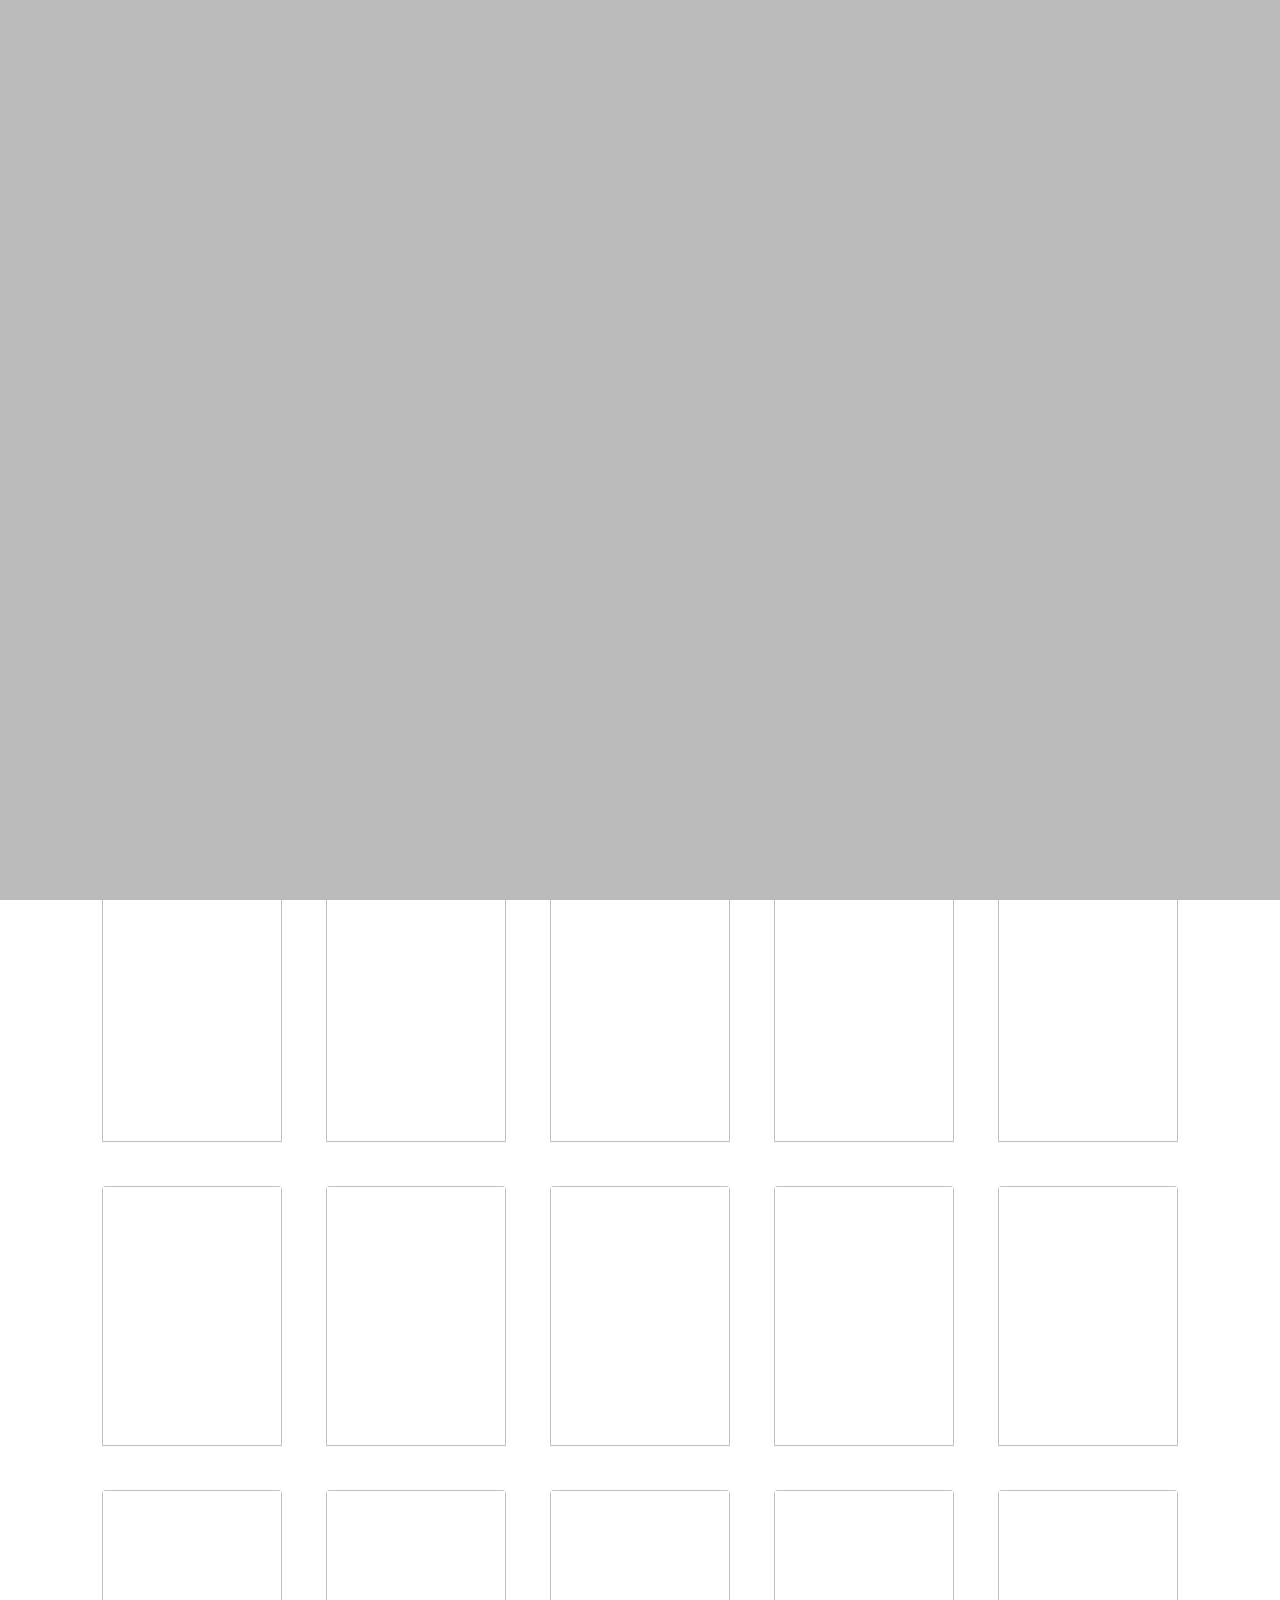
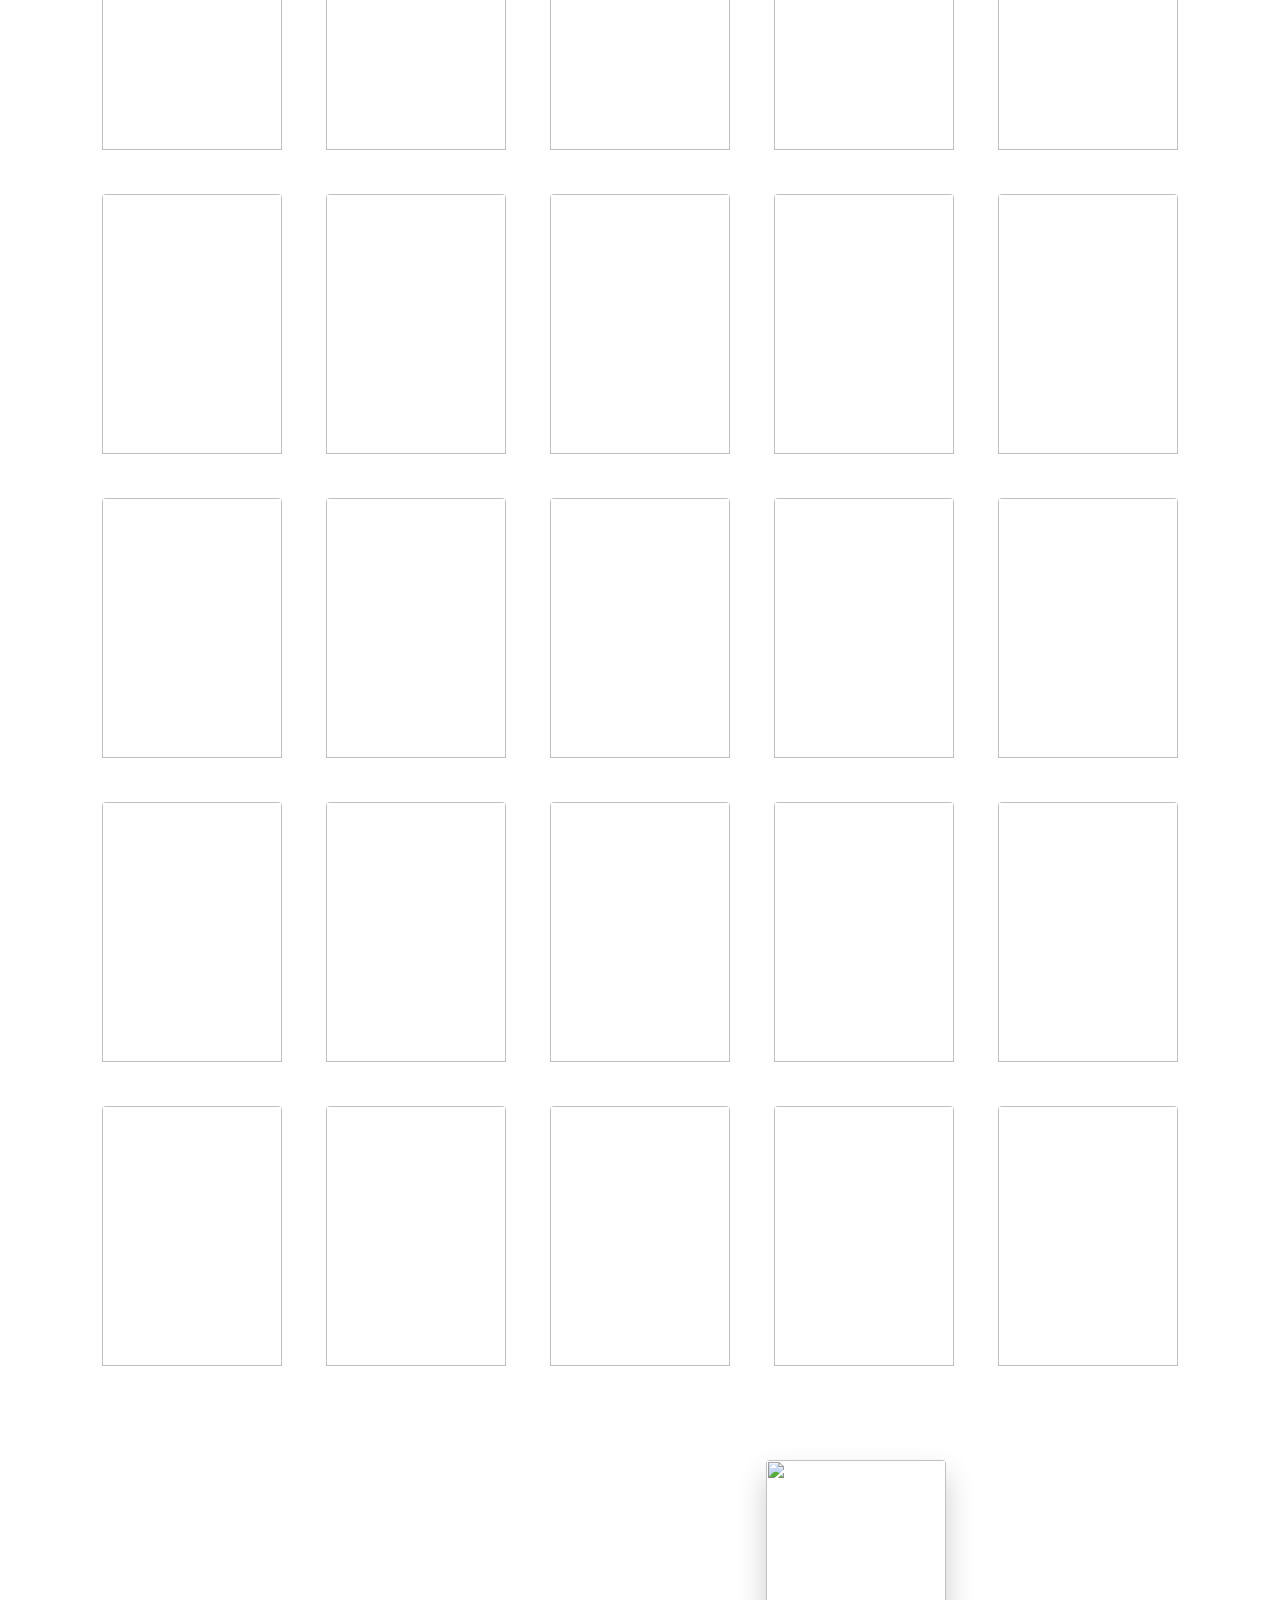
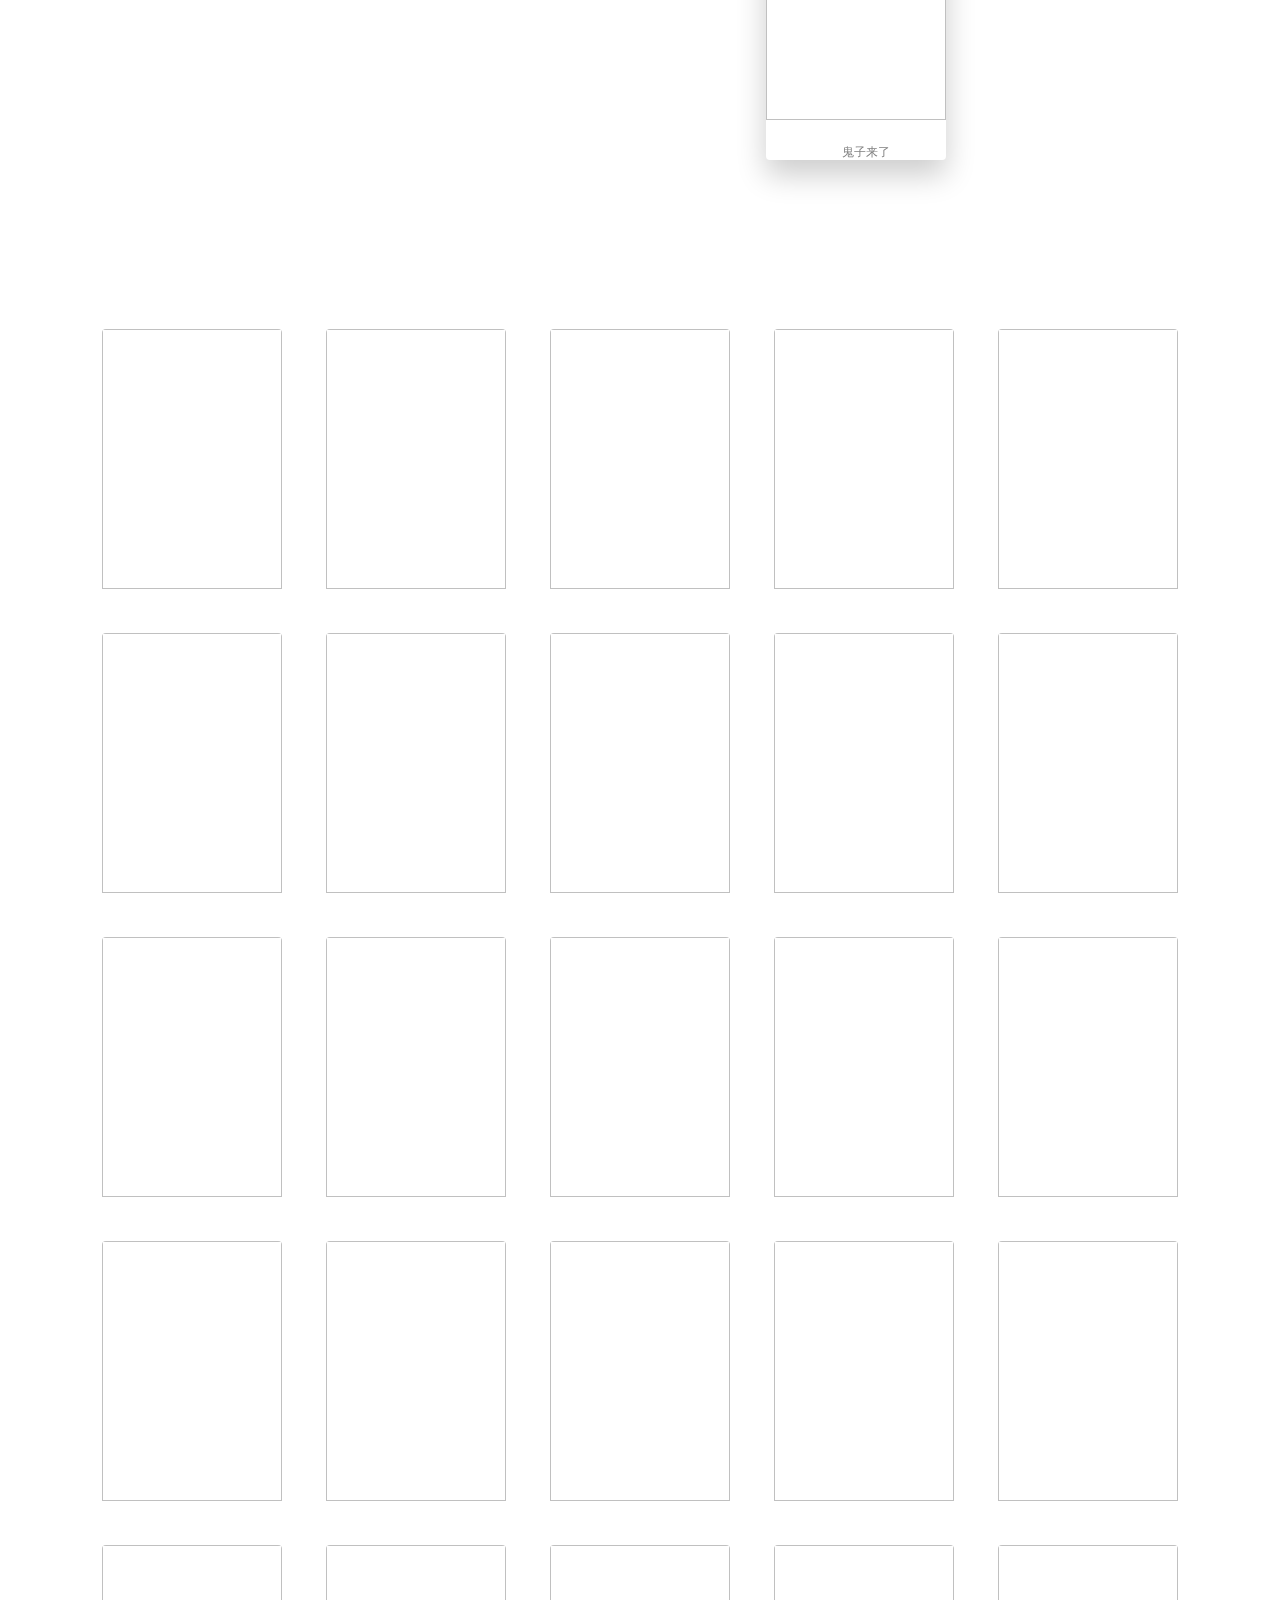
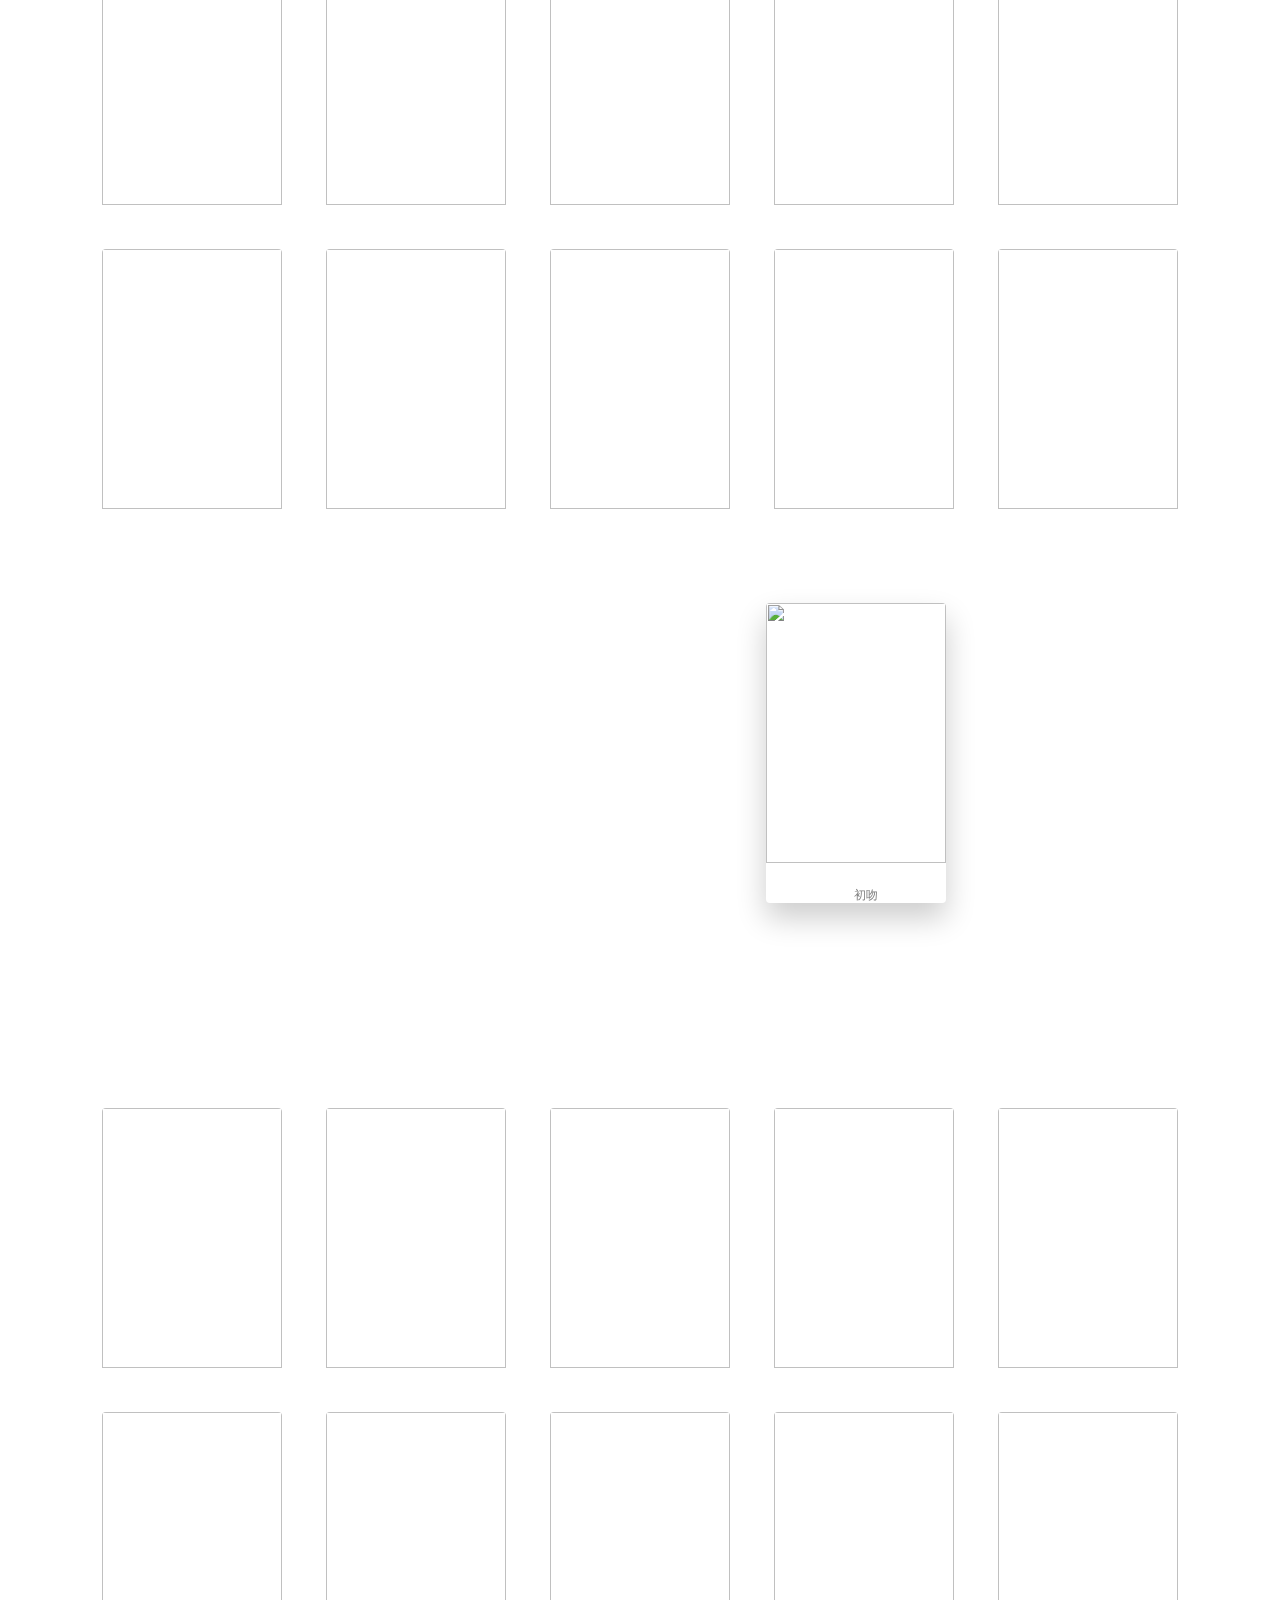
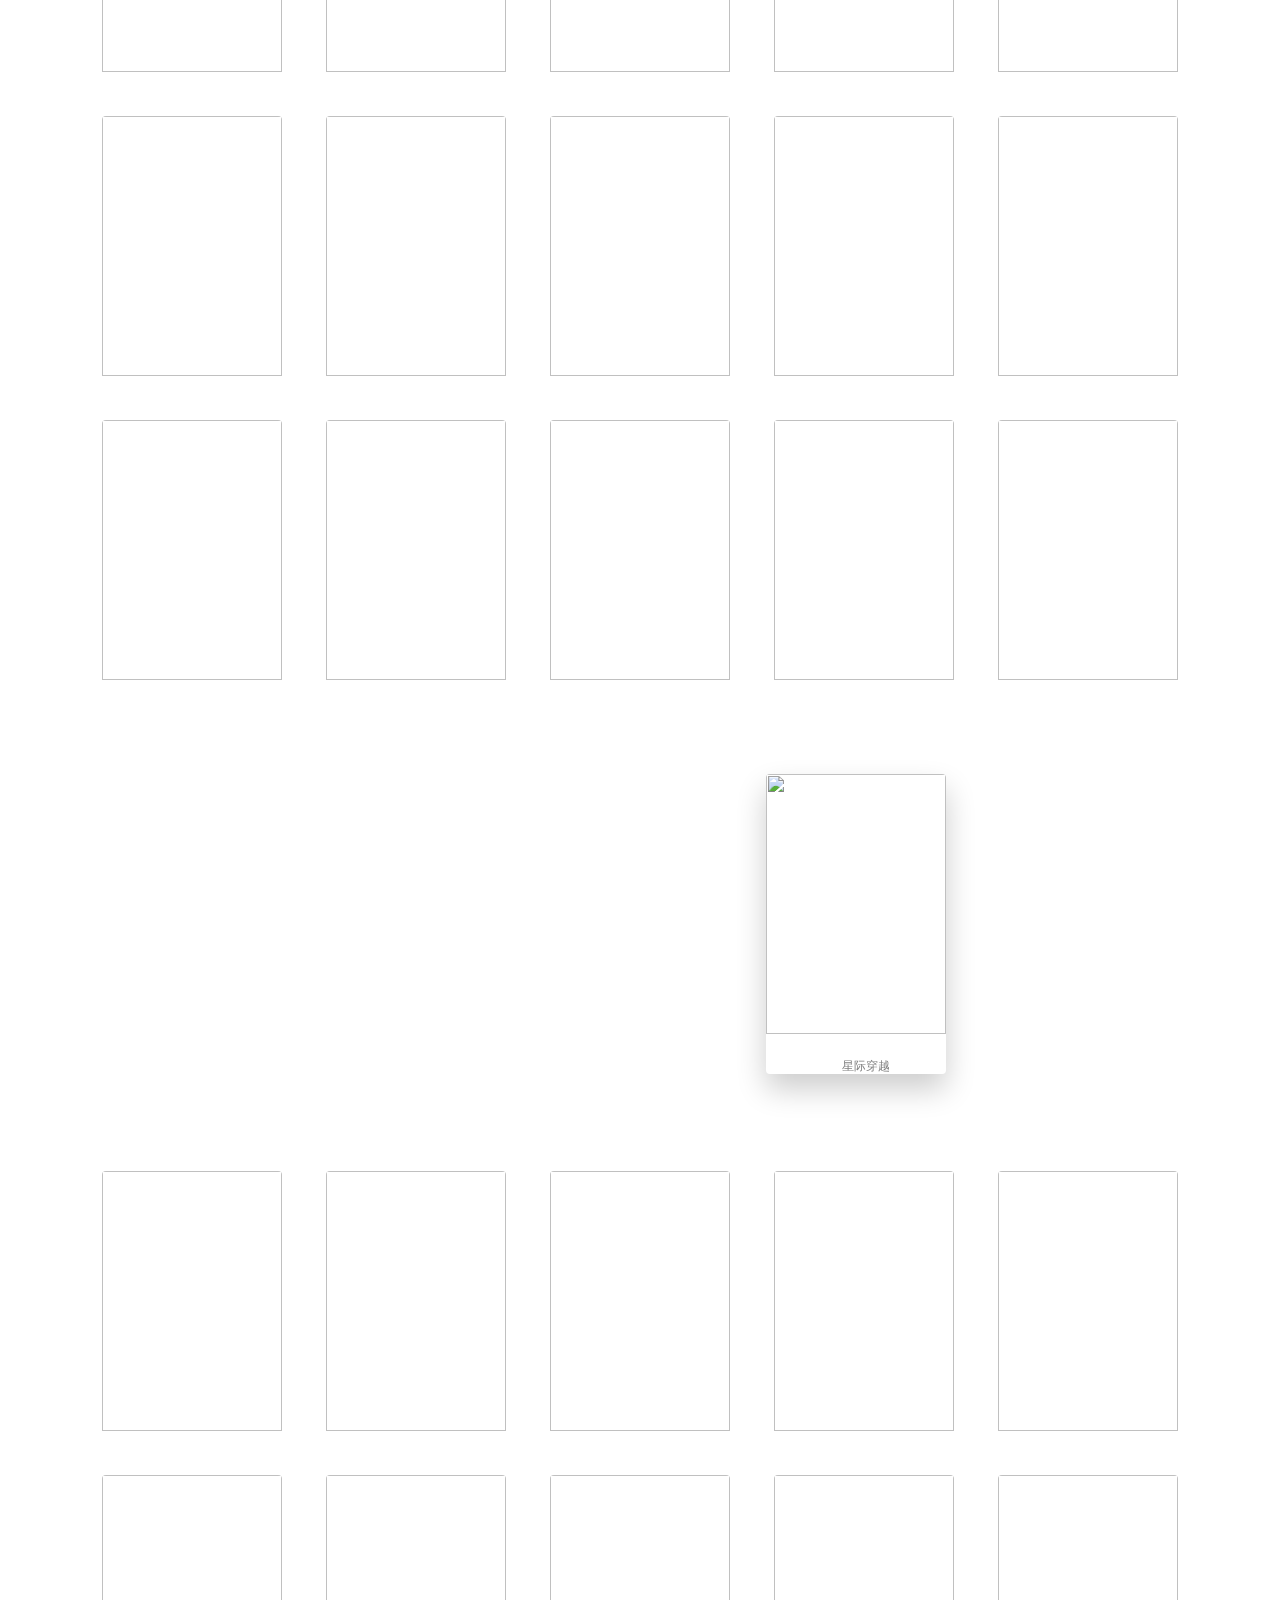
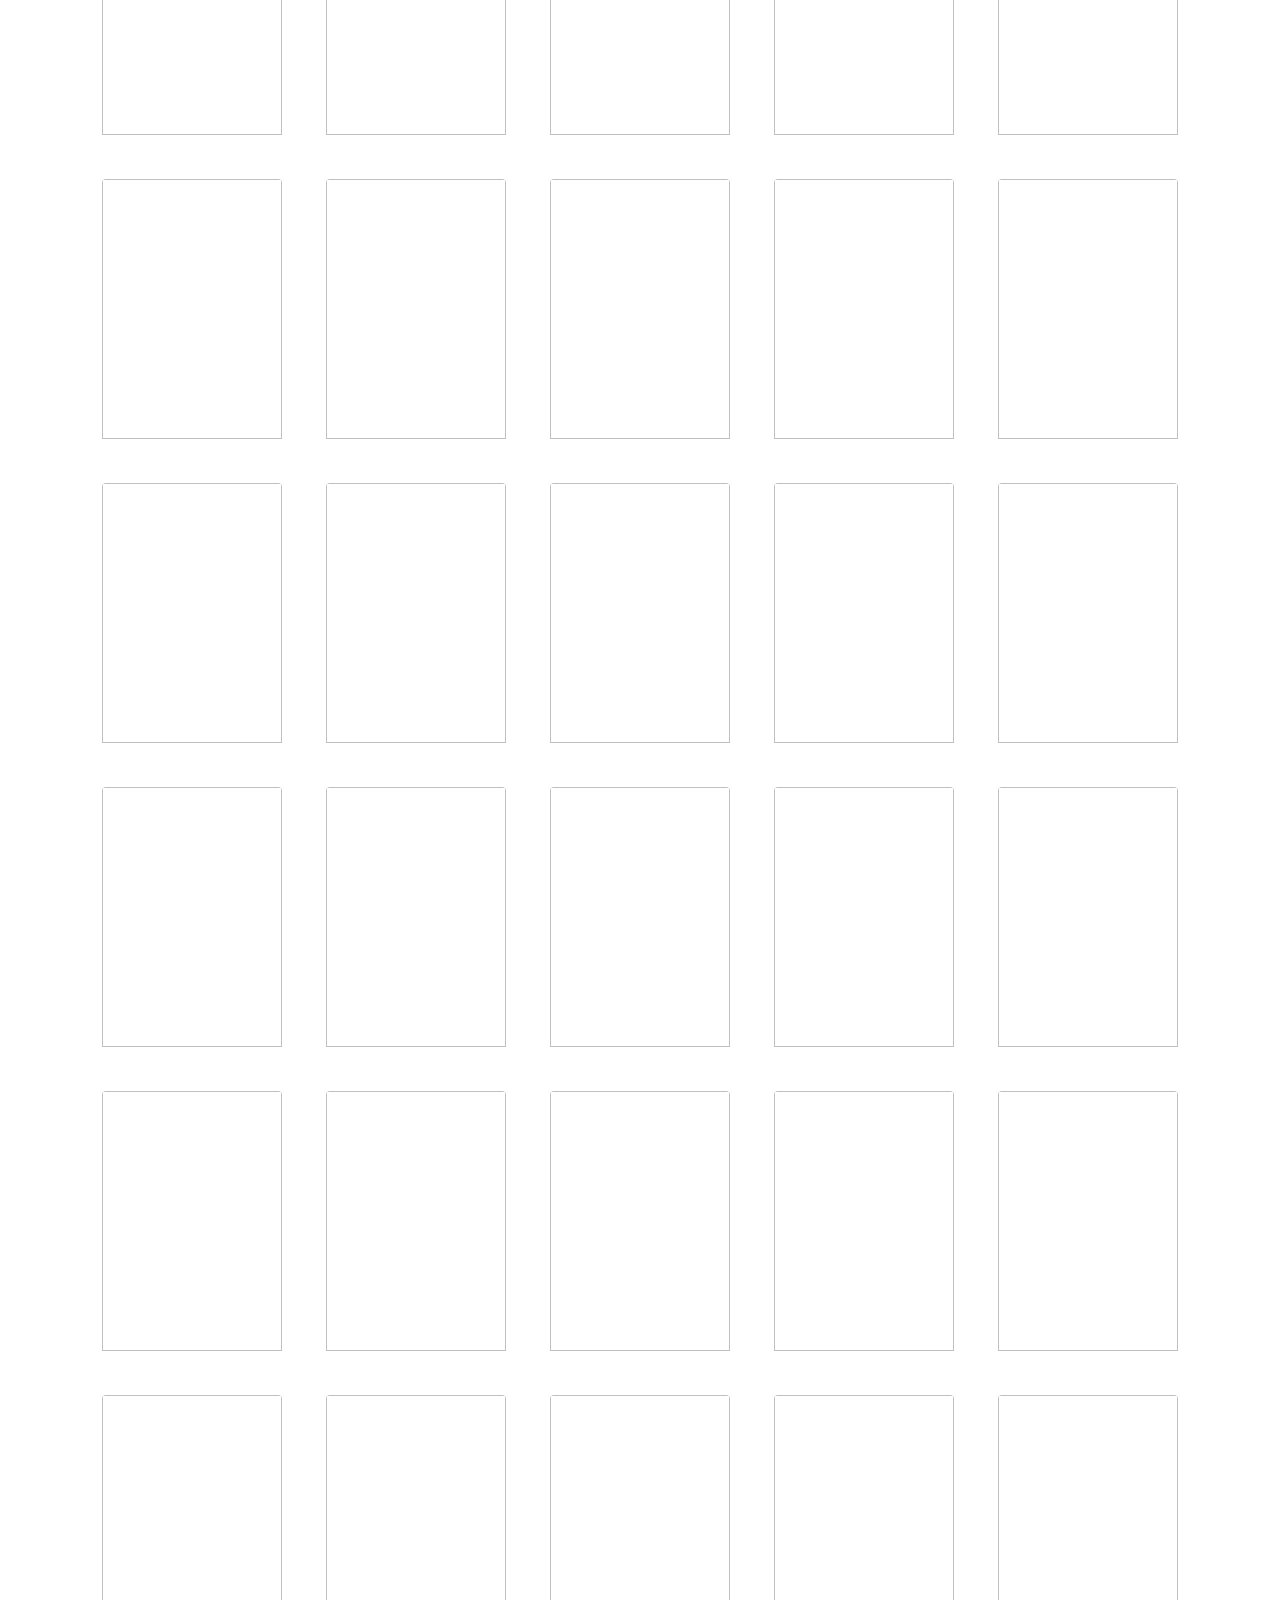
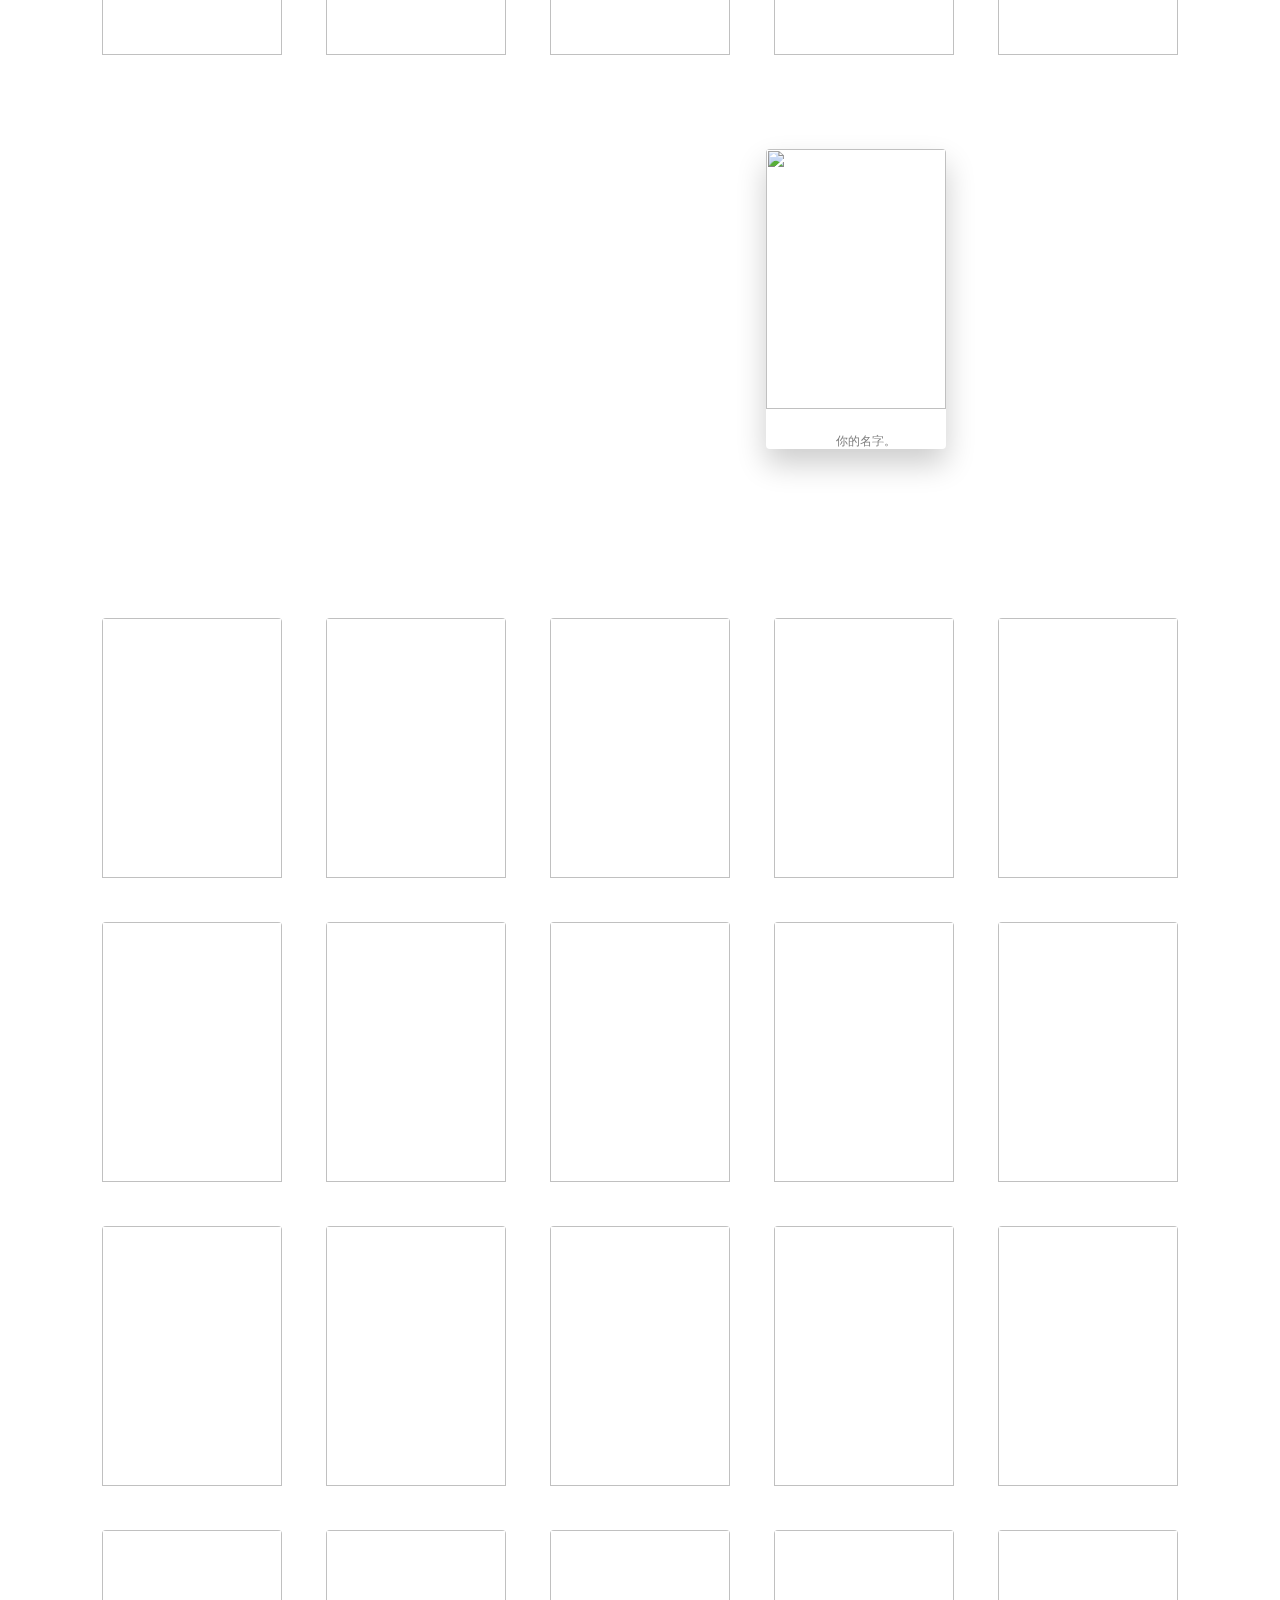
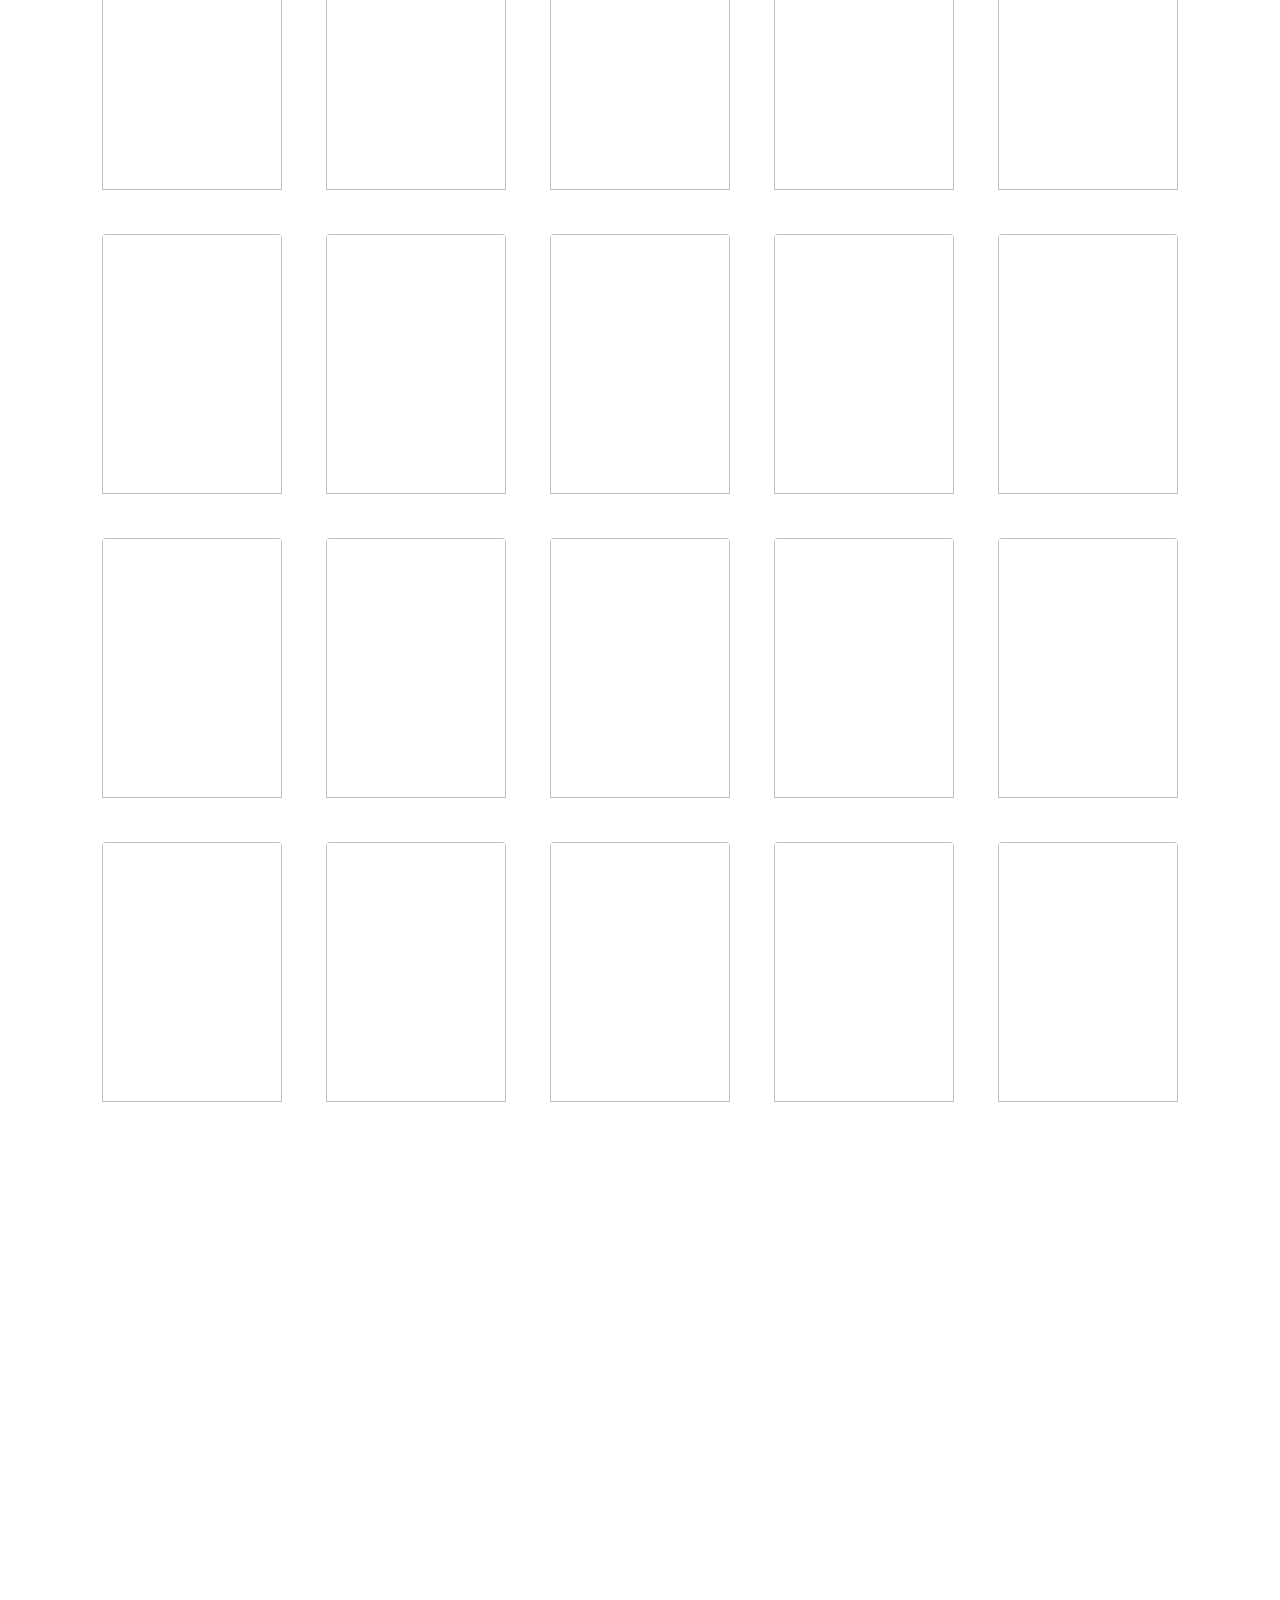
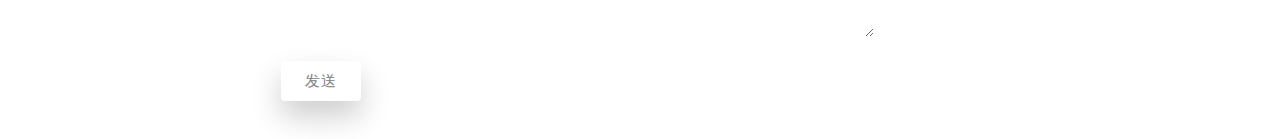
==== commit a396e98f: "img cdn" ====
--- a/index.html
+++ b/index.html
@@ -6,6 +6,7 @@
     <meta name="viewport" content="width=device-width,height=device-height,inital-scale=1.0,maximum-scale=1.0,user-scalable=no;" />
     <meta name="keywords" content="simmzl,CQMovie,CQS,柴犬工作室,电影，电影推荐，片荒">
     <meta name="description" content="来自一个还没有柴犬的前端工程师的电影推荐！">
+    <link rel="icon" href="https://simmzl.cn/v2.0/img/icon.png">
     <link rel="stylesheet" href="https://cdn.staticfile.org/minireset.css/0.0.2/minireset.css">
     <link rel="stylesheet" type="text/css" href="css/jquery.fullPage.css" />
     <link rel="stylesheet" href="https://cdn.staticfile.org/font-awesome/4.7.0/css/font-awesome.min.css">
@@ -15,9 +16,7 @@
 <body >
 <div class="gtco-loader"></div>
 <audio  autoplay="autoplay" preload loop style="display: none" id="m-music-play" >
-    <!-- 1.8M 速度与音质不可兼得没得办法~~~ -->
-    <!-- <source src="./music/ADeadLeafDance.mp3" type="audio/mpeg">     -->
-    <source src="./music/Weather.mp3" type="audio/mpeg">
+    <source src="http://static.simmzl.cn/music/photograph.mp3" type="audio/mpeg">
 </audio>
 <div id="fullpage">
     <div id="myContainer">
@@ -44,10 +43,6 @@
         <div class="section stage" id="section2">
             <div class="stage-left">
                 <p class="stage-left-h1 h-1">剧情/Drama</p>
-                <div class="card  stage-right display-none" >
-                    <img  src="images/d/drama.jpg" alt="">
-                    <p >海边的曼彻斯特</p>
-                </div>
                 <br>
                 <p class="stage-left-p" >
                     从某种意义上说，《Manchester by the Sea》是一部反鸡汤电影。影片中的天空是灰蒙蒙的，地面覆盖着皑皑白雪，人与人
@@ -57,7 +52,7 @@
                 </p>
             </div>
             <div class="card  stage-right display-d" >
-                <img  src="images/d/drama.jpg" alt="">
+                <img  src="http://static.simmzl.cn/cqmovie/img/ddrama.jpg" alt="">
                 <p >海边的曼彻斯特</p>
             </div>
         </div>
@@ -67,140 +62,140 @@
             <div class="slide">
                 <div class="m-x-center">
                     <div class=" card ">
-                        <img  data-src="" alt="">
+                        <img data-src="">
                         
                     </div>
                     <div class=" card ">
-                        <img  data-src="" alt="">
-                    </div>
-                    <div class=" card ">
-                        <img   data-src="" alt="">
-                    </div>
-                    <div class=" card ">
-                        <img   data-src="" alt="">
-                    </div>
-                    <div class="card ">
-                        <img   data-src="" alt="">
-                    </div>
-                </div>
-            </div>
-            <div class="slide">
-                <div class="m-x-center">
-                    <div class="card ">
-                        <img   data-src="" alt="">
+                        <img data-src="">
+                    </div>
+                    <div class=" card ">
+                        <img data-src="">
+                    </div>
+                    <div class=" card ">
+                        <img data-src="">
+                    </div>
+                    <div class="card ">
+                        <img data-src="">
+                    </div>
+                </div>
+            </div>
+            <div class="slide">
+                <div class="m-x-center">
+                    <div class="card ">
+                        <img data-src="">
                         
                     </div>
                     <div class="card ">
-                        <img   data-src="" alt="">
-                    </div>
-                    <div class="card ">
-                        <img   data-src="" alt="">
-                    </div>
-                    <div class="card ">
-                        <img   data-src="" alt="">
-                    </div>
-                    <div class="card ">
-                        <img   data-src="" alt="">
-                    </div>
-                </div>
-            </div>
-            <div class="slide">
-                <div class="m-x-center">
-                    <div class="card ">
-                        <img   data-src="" alt="">
+                        <img data-src="">
+                    </div>
+                    <div class="card ">
+                        <img data-src="">
+                    </div>
+                    <div class="card ">
+                        <img data-src="">
+                    </div>
+                    <div class="card ">
+                        <img data-src="">
+                    </div>
+                </div>
+            </div>
+            <div class="slide">
+                <div class="m-x-center">
+                    <div class="card ">
+                        <img data-src="">
                         
                     </div>
                     <div class="card ">
-                        <img   data-src="" alt="">
-                    </div>
-                    <div class="card ">
-                        <img   data-src="" alt="">
-                    </div>
-                    <div class="card ">
-                        <img   data-src="" alt="">
-                    </div>
-                    <div class="card ">
-                        <img   data-src="" alt="">
+                        <img data-src="">
+                    </div>
+                    <div class="card ">
+                        <img data-src="">
+                    </div>
+                    <div class="card ">
+                        <img data-src="">
+                    </div>
+                    <div class="card ">
+                        <img data-src="">
                     </div>
                 </div>
             </div>
             <div class="slide">
             <div class="m-x-center">
                 <div class="card ">
-                    <img   data-src="" alt="">
+                    <img data-src="">
                     
                 </div>
                 <div class="card ">
-                    <img   data-src="" alt="">
+                    <img data-src="">
                 </div>
                 <div class="card ">
-                    <img   data-src="" alt="">
+                    <img data-src="">
                 </div>
                 <div class="card ">
-                    <img   data-src="" alt="">
+                    <img data-src="">
                 </div>
                 <div class="card ">
-                    <img   data-src="" alt="">
-                </div>
-            </div>
-        </div>
-            <div class="slide">
-                <div class="m-x-center">
-                    <div class="card ">
-                        <img   data-src="" alt="">
+                    <img data-src="">
+                </div>
+            </div>
+        </div>
+            <div class="slide">
+                <div class="m-x-center">
+                    <div class="card ">
+                        <img data-src="">
                         
                     </div>
                     <div class="card ">
-                        <img   data-src="" alt="">
-                    </div>
-                    <div class="card ">
-                        <img   data-src="" alt="">
-                    </div>
-                    <div class="card ">
-                        <img   data-src="" alt="">
-                    </div>
-                    <div class="card ">
-                        <img   data-src="" alt="">
-                    </div>
-                </div>
-            </div>
-            <div class="slide">
-                <div class="m-x-center">
-                    <div class="card ">
-                        <img   data-src="" alt="">
+                        <img data-src="">
+                    </div>
+                    <div class="card ">
+                        <img data-src="">
+                    </div>
+                    <div class="card ">
+                        <img data-src="">
+                    </div>
+                    <div class="card ">
+                        <img data-src="">
+                    </div>
+                </div>
+            </div>
+            <div class="slide">
+                <div class="m-x-center">
+                    <div class="card ">
+                        <img data-src="">
                         
                     </div>
                     <div class="card ">
-                        <img   data-src="" alt="">
-                    </div>
-                    <div class="card ">
-                        <img   data-src="" alt="">
-                    </div>
-                    <div class="card ">
-                        <img   data-src="" alt="">
-                    </div>
-                    <div class="card ">
-                        <img   data-src="" alt="">
-                    </div>
-                </div>
-            </div>
-            <div class="slide">
-                <div class="m-x-center">
-                    <div class="card ">
-                        <img   data-src="" alt="">
+                        <img data-src="">
+                    </div>
+                    <div class="card ">
+                        <img data-src="">
+                    </div>
+                    <div class="card ">
+                        <img data-src="">
+                    </div>
+                    <div class="card ">
+                        <img data-src="">
+                    </div>
+                </div>
+            </div>
+            <div class="slide">
+                <div class="m-x-center">
+                    <div class="card ">
+                        <img data-src="">
                         
                     </div>
                     <div class="card ">
-                        <img   data-src="" alt="">
-                    </div>
-                    <div class="card ">
-                        <img   data-src="" alt="">
-                    </div>
-                    <div class="card ">
-                        <img   data-src="" alt="">
-                    </div>
-                    <div class="card ">
-                        <img   data-src="" alt="">
+                        <img data-src="">
+                    </div>
+                    <div class="card ">
+                        <img data-src="">
+                    </div>
+                    <div class="card ">
+                        <img data-src="">
+                    </div>
+                    <div class="card ">
+                        <img data-src="">
                     </div>
                 </div>
             </div>
@@ -211,10 +206,6 @@
         <div class="section stage" id="section4">
             <div class="stage-left">
                 <p class="stage-left-h1 h-2">战争/War</p>
-                <div class="card  stage-right display-none" >
-                    <img  src="images/w/war.jpg" alt="">
-                    <p>鬼子来了</p>
-                </div>
                 <br>
                 <p class="stage-left-p" >
                     很多人都将这部片子的禁止公映解说为该片中绝口不提共产党抗日，自始至终未出现一个党员形象，
@@ -224,7 +215,7 @@
                 </p>
             </div>
             <div class="card  stage-right display-d" >
-                <img  src="images/w/war.jpg" alt="">
+                <img  src="http://static.simmzl.cn/cqmovie/img/wwar.jpg" alt="">
                 <p>鬼子来了</p>
             </div>
         </div>
@@ -234,117 +225,117 @@
             <div class="slide">
                 <div class="m-x-center">
                     <div class=" card ">
-                        <img  data-src="" alt="">
-                    </div>
-                    <div class=" card ">
-                        <img  data-src="" alt="">
-                    </div>
-                    <div class=" card ">
-                        <img   data-src="" alt="">
-                    </div>
-                    <div class=" card ">
-                        <img   data-src="" alt="">
-                    </div>
-                    <div class="card ">
-                        <img   data-src="" alt="">
-                    </div>
-                </div>
-            </div>
-            <div class="slide">
-                <div class="m-x-center">
-                    <div class="card ">
-                        <img   data-src="" alt="">
+                        <img data-src="">
+                    </div>
+                    <div class=" card ">
+                        <img data-src="">
+                    </div>
+                    <div class=" card ">
+                        <img data-src="">
+                    </div>
+                    <div class=" card ">
+                        <img data-src="">
+                    </div>
+                    <div class="card ">
+                        <img data-src="">
+                    </div>
+                </div>
+            </div>
+            <div class="slide">
+                <div class="m-x-center">
+                    <div class="card ">
+                        <img data-src="">
                         
                     </div>
                     <div class="card ">
-                        <img   data-src="" alt="">
-                    </div>
-                    <div class="card ">
-                        <img   data-src="" alt="">
-                    </div>
-                    <div class="card ">
-                        <img   data-src="" alt="">
-                    </div>
-                    <div class="card ">
-                        <img   data-src="" alt="">
-                    </div>
-                </div>
-            </div>
-            <div class="slide">
-                <div class="m-x-center">
-                    <div class=" card ">
-                        <img  data-src="" alt="">
-                    </div>
-                    <div class=" card ">
-                        <img  data-src="" alt="">
-                    </div>
-                    <div class=" card ">
-                        <img   data-src="" alt="">
-                    </div>
-                    <div class=" card ">
-                        <img   data-src="" alt="">
-                    </div>
-                    <div class="card ">
-                        <img   data-src="" alt="">
-                    </div>
-                </div>
-            </div>
-            <div class="slide">
-                <div class="m-x-center">
-                    <div class="card ">
-                        <img   data-src="" alt="">
-
-                    </div>
-                    <div class="card ">
-                        <img   data-src="" alt="">
-                    </div>
-                    <div class="card ">
-                        <img   data-src="" alt="">
-                    </div>
-                    <div class="card ">
-                        <img   data-src="" alt="">
-                    </div>
-                    <div class="card ">
-                        <img   data-src="" alt="">
-                    </div>
-                </div>
-            </div>
-            <div class="slide">
-                <div class="m-x-center">
-                    <div class="card ">
-                        <img   data-src="" alt="">
-
-                    </div>
-                    <div class="card ">
-                        <img   data-src="" alt="">
-                    </div>
-                    <div class="card ">
-                        <img   data-src="" alt="">
-                    </div>
-                    <div class="card ">
-                        <img   data-src="" alt="">
-                    </div>
-                    <div class="card ">
-                        <img   data-src="" alt="">
-                    </div>
-                </div>
-            </div>
-            <div class="slide">
-                <div class="m-x-center">
-                    <div class=" card ">
-                        <img  data-src="" alt="">
-                    </div>
-                    <div class=" card ">
-                        <img  data-src="" alt="">
-                    </div>
-                    <div class=" card ">
-                        <img   data-src="" alt="">
+                        <img data-src="">
+                    </div>
+                    <div class="card ">
+                        <img data-src="">
+                    </div>
+                    <div class="card ">
+                        <img data-src="">
+                    </div>
+                    <div class="card ">
+                        <img data-src="">
+                    </div>
+                </div>
+            </div>
+            <div class="slide">
+                <div class="m-x-center">
+                    <div class=" card ">
+                        <img data-src="">
+                    </div>
+                    <div class=" card ">
+                        <img data-src="">
+                    </div>
+                    <div class=" card ">
+                        <img data-src="">
+                    </div>
+                    <div class=" card ">
+                        <img data-src="">
+                    </div>
+                    <div class="card ">
+                        <img data-src="">
+                    </div>
+                </div>
+            </div>
+            <div class="slide">
+                <div class="m-x-center">
+                    <div class="card ">
+                        <img data-src="">
+
+                    </div>
+                    <div class="card ">
+                        <img data-src="">
+                    </div>
+                    <div class="card ">
+                        <img data-src="">
+                    </div>
+                    <div class="card ">
+                        <img data-src="">
+                    </div>
+                    <div class="card ">
+                        <img data-src="">
+                    </div>
+                </div>
+            </div>
+            <div class="slide">
+                <div class="m-x-center">
+                    <div class="card ">
+                        <img data-src="">
+
+                    </div>
+                    <div class="card ">
+                        <img data-src="">
+                    </div>
+                    <div class="card ">
+                        <img data-src="">
+                    </div>
+                    <div class="card ">
+                        <img data-src="">
+                    </div>
+                    <div class="card ">
+                        <img data-src="">
+                    </div>
+                </div>
+            </div>
+            <div class="slide">
+                <div class="m-x-center">
+                    <div class=" card ">
+                        <img data-src="">
+                    </div>
+                    <div class=" card ">
+                        <img data-src="">
+                    </div>
+                    <div class=" card ">
+                        <img data-src="">
                     </div>
                     <div class=" card fs-small fixBug-1">
-                        <img   data-src="" alt="">
-                    </div>
-                    <div class="card ">
-                        <img   data-src="" alt="">
+                        <img data-src="">
+                    </div>
+                    <div class="card ">
+                        <img data-src="">
                     </div>
                 </div>
             </div>
@@ -355,10 +346,6 @@
         <div class="section stage" id="section6">
             <div class="stage-left">
                 <p class="stage-left-h1 h-3" >爱情/Romance</p>
-                <div class="card  stage-right display-d display-none" >
-                    <img  src="images/r/romance.jpg" alt="">
-                    <p>初吻</p>
-                </div>
                 <br>
                 <p class="stage-left-p" >
                     女神！（By Simmzl）<br>
@@ -367,8 +354,8 @@
                     <a href="https://movie.douban.com/review/1280893/" target="_blank">（来自豆瓣）</a>
                 </p>
             </div>
-            <div class="card  stage-right display-d" >
-                <img  src="images/r/romance.jpg" alt="">
+            <div class="card stage-right display-d" >
+                <img  src="http://static.simmzl.cn/cqmovie/img/rromance.jpg" alt="">
                 <p>初吻</p>
             </div>
         </div>
@@ -378,77 +365,77 @@
             <div class="slide">
                 <div class="m-x-center">
                     <div class=" card fs-small fs-smaller">
-                        <img  data-src="" alt="">
-                    </div>
-                    <div class=" card ">
-                        <img  data-src="" alt="">
-                    </div>
-                    <div class=" card ">
-                        <img   data-src="" alt="">
-                    </div>
-                    <div class=" card ">
-                        <img   data-src="" alt="">
-                    </div>
-                    <div class="card ">
-                        <img   data-src="" alt="">
-                    </div>
-                </div>
-            </div>
-            <div class="slide">
-                <div class="m-x-center">
-                    <div class="card ">
-                        <img   data-src="" alt="">
-                    </div>
-                    <div class="card ">
-                        <img   data-src="" alt="">
-                    </div>
-                    <div class="card ">
-                        <img   data-src="" alt="">
-                    </div>
-                    <div class="card ">
-                        <img   data-src="" alt="">
-                    </div>
-                    <div class="card ">
-                        <img   data-src="" alt="">
-                    </div>
-                </div>
-            </div>
-            <div class="slide">
-                <div class="m-x-center">
-                    <div class=" card ">
-                        <img  data-src="" alt="">
-
-                    </div>
-                    <div class=" card ">
-                        <img  data-src="" alt="">
-                    </div>
-                    <div class=" card ">
-                        <img   data-src="" alt="">
-                    </div>
-                    <div class=" card ">
-                        <img   data-src="" alt="">
+                        <img data-src="">
+                    </div>
+                    <div class=" card ">
+                        <img data-src="">
+                    </div>
+                    <div class=" card ">
+                        <img data-src="">
+                    </div>
+                    <div class=" card ">
+                        <img data-src="">
+                    </div>
+                    <div class="card ">
+                        <img data-src="">
+                    </div>
+                </div>
+            </div>
+            <div class="slide">
+                <div class="m-x-center">
+                    <div class="card ">
+                        <img data-src="">
+                    </div>
+                    <div class="card ">
+                        <img data-src="">
+                    </div>
+                    <div class="card ">
+                        <img data-src="">
+                    </div>
+                    <div class="card ">
+                        <img data-src="">
+                    </div>
+                    <div class="card ">
+                        <img data-src="">
+                    </div>
+                </div>
+            </div>
+            <div class="slide">
+                <div class="m-x-center">
+                    <div class=" card ">
+                        <img data-src="">
+
+                    </div>
+                    <div class=" card ">
+                        <img data-src="">
+                    </div>
+                    <div class=" card ">
+                        <img data-src="">
+                    </div>
+                    <div class=" card ">
+                        <img data-src="">
                     </div>
                     <div class="card fs-small">
-                        <img   data-src="" alt="">
-                    </div>
-                </div>
-            </div>
-            <div class="slide">
-                <div class="m-x-center">
-                    <div class="card ">
-                        <img   data-src="" alt="">
+                        <img data-src="">
+                    </div>
+                </div>
+            </div>
+            <div class="slide">
+                <div class="m-x-center">
+                    <div class="card ">
+                        <img data-src="">
                     </div>
                     <div class="card fs-small fs-smaller">
-                        <img   data-src="" alt="">
-                    </div>
-                    <div class="card ">
-                        <img   data-src="" alt="">
-                    </div>
-                    <div class="card ">
-                        <img   data-src="" alt="">
-                    </div>
-                    <div class="card ">
-                        <img   data-src="" alt="">
+                        <img data-src="">
+                    </div>
+                    <div class="card ">
+                        <img data-src="">
+                    </div>
+                    <div class="card ">
+                        <img data-src="">
+                    </div>
+                    <div class="card ">
+                        <img data-src="">
                     </div>
                 </div>
             </div>
@@ -459,10 +446,6 @@
         <div class="section stage" id="section8">
             <div class="stage-left">
                 <p class="stage-left-h1 h-4">科幻/Sci-Fi</p>
-                <div class="card  stage-right display-none" >
-                    <img  src="images/s/scifi.jpg" alt="">
-                    <p>星际穿越</p>
-                </div>
                 <br>
                 <p class="stage-left-p" >
                     一个好geek是多么提高人类幸福度的存在：会写好剧本，会挑好演员，音乐品味也好。。。<br>
@@ -471,7 +454,7 @@
                 </p>
             </div>
             <div class="card  stage-right display-d" >
-                <img  src="images/s/scifi.jpg" alt="">
+                <img  src="http://static.simmzl.cn/cqmovie/img/sscifi.jpg" alt="">
                 <p>星际穿越</p>
             </div>
         </div>
@@ -481,136 +464,136 @@
             <div class="slide">
                 <div class="m-x-center">
                     <div class=" card ">
-                        <img  data-src="" alt="">
-                    </div>
-                    <div class=" card ">
-                        <img  data-src="" alt="">
-                    </div>
-                    <div class=" card ">
-                        <img   data-src="" alt="">
-                    </div>
-                    <div class=" card ">
-                        <img   data-src="" alt="">
-                    </div>
-                    <div class="card ">
-                        <img   data-src="" alt="">
-                    </div>
-                </div>
-            </div>
-            <div class="slide">
-                <div class="m-x-center">
-                    <div class="card ">
-                        <img   data-src="" alt="">
+                        <img data-src="">
+                    </div>
+                    <div class=" card ">
+                        <img data-src="">
+                    </div>
+                    <div class=" card ">
+                        <img data-src="">
+                    </div>
+                    <div class=" card ">
+                        <img data-src="">
+                    </div>
+                    <div class="card ">
+                        <img data-src="">
+                    </div>
+                </div>
+            </div>
+            <div class="slide">
+                <div class="m-x-center">
+                    <div class="card ">
+                        <img data-src="">
                         
                     </div>
                     <div class="card fs-small">
-                        <img   data-src="" alt="">
-                    </div>
-                    <div class="card ">
-                        <img   data-src="" alt="">
-                    </div>
-                    <div class="card ">
-                        <img   data-src="" alt="">
-                    </div>
-                    <div class="card ">
-                        <img   data-src="" alt="">
-                    </div>
-                </div>
-            </div>
-            <div class="slide">
-                <div class="m-x-center">
-                    <div class=" card ">
-                        <img  data-src="" alt="">
-                    </div>
-                    <div class=" card ">
-                        <img  data-src="" alt="">
-                    </div>
-                    <div class=" card ">
-                        <img   data-src="" alt="">
-                    </div>
-                    <div class=" card ">
-                        <img   data-src="" alt="">
-                    </div>
-                    <div class="card ">
-                        <img   data-src="" alt="">
-                    </div>
-                </div>
-            </div>
-            <div class="slide">
-                <div class="m-x-center">
-                    <div class="card ">
-                        <img   data-src="" alt="">
-
-                    </div>
-                    <div class="card ">
-                        <img   data-src="" alt="">
-                    </div>
-                    <div class="card ">
-                        <img   data-src="" alt="">
-                    </div>
-                    <div class="card ">
-                        <img   data-src="" alt="">
-                    </div>
-                    <div class="card ">
-                        <img   data-src="" alt="">
+                        <img data-src="">
+                    </div>
+                    <div class="card ">
+                        <img data-src="">
+                    </div>
+                    <div class="card ">
+                        <img data-src="">
+                    </div>
+                    <div class="card ">
+                        <img data-src="">
+                    </div>
+                </div>
+            </div>
+            <div class="slide">
+                <div class="m-x-center">
+                    <div class=" card ">
+                        <img data-src="">
+                    </div>
+                    <div class=" card ">
+                        <img data-src="">
+                    </div>
+                    <div class=" card ">
+                        <img data-src="">
+                    </div>
+                    <div class=" card ">
+                        <img data-src="">
+                    </div>
+                    <div class="card ">
+                        <img data-src="">
+                    </div>
+                </div>
+            </div>
+            <div class="slide">
+                <div class="m-x-center">
+                    <div class="card ">
+                        <img data-src="">
+
+                    </div>
+                    <div class="card ">
+                        <img data-src="">
+                    </div>
+                    <div class="card ">
+                        <img data-src="">
+                    </div>
+                    <div class="card ">
+                        <img data-src="">
+                    </div>
+                    <div class="card ">
+                        <img data-src="">
                     </div>
                 </div>
             </div>
             <div class="slide">
             <div class="m-x-center">
                 <div class=" card fs-small">
-                    <img  data-src="" alt="">
+                    <img data-src="">
                 </div>
                 <div class=" card ">
-                    <img  data-src="" alt="">
+                    <img data-src="">
                 </div>
                 <div class=" card ">
-                    <img   data-src="" alt="">
+                    <img data-src="">
                 </div>
                 <div class=" card fs-small">
-                    <img   data-src="" alt="">
+                    <img data-src="">
                 </div>
                 <div class="card ">
-                    <img   data-src="" alt="">
-                </div>
-            </div>
-        </div>
-            <div class="slide">
-                <div class="m-x-center">
-                    <div class="card ">
-                        <img   data-src="" alt="">
-
-                    </div>
-                    <div class="card ">
-                        <img   data-src="" alt="">
-                    </div>
-                    <div class="card ">
-                        <img   data-src="" alt="">
-                    </div>
-                    <div class="card ">
-                        <img   data-src="" alt="">
-                    </div>
-                    <div class="card ">
-                        <img   data-src="" alt="">
+                    <img data-src="">
+                </div>
+            </div>
+        </div>
+            <div class="slide">
+                <div class="m-x-center">
+                    <div class="card ">
+                        <img data-src="">
+
+                    </div>
+                    <div class="card ">
+                        <img data-src="">
+                    </div>
+                    <div class="card ">
+                        <img data-src="">
+                    </div>
+                    <div class="card ">
+                        <img data-src="">
+                    </div>
+                    <div class="card ">
+                        <img data-src="">
                     </div>
                 </div>
             </div>
             <div class="slide">
             <div class="m-x-center">
                 <div class=" card ">
-                    <img  data-src="" alt="">
+                    <img data-src="">
                 </div>
                 <div class=" card ">
-                    <img  data-src="" alt="">
+                    <img data-src="">
                 </div>
                 <div class=" card fs-small">
-                    <img   data-src="" alt="">
+                    <img data-src="">
                 </div>
                 <div class=" card fs-small">
-                    <img   data-src="" alt="">
+                    <img data-src="">
                 </div>
                 <div class="card ">
-                    <img   data-src="" alt="">
+                    <img data-src="">
                 </div>
             </div>
         </div>
@@ -621,10 +604,6 @@
         <div class="section stage" id="section10">
             <div class="stage-left">
                 <p class="stage-left-h1 h-5">动画/Animation</p>
-                <div class="card stage-right display-none" >
-                    <img  src="images/a/animation.jpg" alt="">
-                    <p>你的名字。</p>
-                </div>
                 <br>
                 <p class="stage-left-p" >
                     《你的名字。》如此钩动我们心弦，除了无可救药的东方浪漫以外。还因为这个故事被拍得太美了。
@@ -633,7 +612,7 @@
                 </p>
             </div>
             <div class="card  stage-right display-d" >
-                <img  src="images/a/animation.jpg" alt="">
+                <img  src="http://static.simmzl.cn/cqmovie/img/aanimation.jpg" alt="">
                 <p>你的名字。</p>
             </div>
         </div>
@@ -643,133 +622,133 @@
             <div class="slide">
                 <div class="m-x-center">
                     <div class=" card ">
-                        <img  data-src="" alt="">
-                    </div>
-                    <div class=" card ">
-                        <img  data-src="" alt="">
-                    </div>
-                    <div class=" card ">
-                        <img   data-src="" alt="">
-                    </div>
-                    <div class=" card ">
-                        <img   data-src="" alt="">
-                    </div>
-                    <div class="card ">
-                        <img   data-src="" alt="">
-                    </div>
-                </div>
-            </div>
-            <div class="slide">
-                <div class="m-x-center">
-                    <div class="card ">
-                        <img   data-src="" alt="">
-                    </div>
-                    <div class="card ">
-                        <img   data-src="" alt="">
+                        <img data-src="">
+                    </div>
+                    <div class=" card ">
+                        <img data-src="">
+                    </div>
+                    <div class=" card ">
+                        <img data-src="">
+                    </div>
+                    <div class=" card ">
+                        <img data-src="">
+                    </div>
+                    <div class="card ">
+                        <img data-src="">
+                    </div>
+                </div>
+            </div>
+            <div class="slide">
+                <div class="m-x-center">
+                    <div class="card ">
+                        <img data-src="">
+                    </div>
+                    <div class="card ">
+                        <img data-src="">
                     </div>
                     <div class="card fs-small">
-                        <img   data-src="" alt="">
-                    </div>
-                    <div class="card ">
-                        <img   data-src="" alt="">
+                        <img data-src="">
+                    </div>
+                    <div class="card ">
+                        <img data-src="">
                     </div>
                     <div class="card fs-small">
-                        <img   data-src="" alt="">
+                        <img data-src="">
                     </div>
                 </div>
             </div>
             <div class="slide">
                 <div class="m-x-center">
                     <div class=" card fs-small">
-                        <img  data-src="" alt="">
-                    </div>
-                    <div class=" card ">
-                        <img  data-src="" alt="">
-                    </div>
-                    <div class=" card ">
-                        <img   data-src="" alt="">
-                    </div>
-                    <div class=" card ">
-                        <img   data-src="" alt="">
-                    </div>
-                    <div class="card ">
-                        <img   data-src="" alt="">
-                    </div>
-                </div>
-            </div>
-            <div class="slide">
-                <div class="m-x-center">
-                    <div class="card ">
-                        <img   data-src="" alt="">
+                        <img data-src="">
+                    </div>
+                    <div class=" card ">
+                        <img data-src="">
+                    </div>
+                    <div class=" card ">
+                        <img data-src="">
+                    </div>
+                    <div class=" card ">
+                        <img data-src="">
+                    </div>
+                    <div class="card ">
+                        <img data-src="">
+                    </div>
+                </div>
+            </div>
+            <div class="slide">
+                <div class="m-x-center">
+                    <div class="card ">
+                        <img data-src="">
                     </div>
                     <div class="card fs-small fixBug-2">
-                        <img   data-src="" alt="">
-                    </div>
-                    <div class="card ">
-                        <img   data-src="" alt="">
-                    </div>
-                    <div class="card ">
-                        <img   data-src="" alt="">
-                    </div>
-                    <div class="card ">
-                        <img   data-src="" alt="">
-                    </div>
-                </div>
-            </div>
-            <div class="slide">
-                <div class="m-x-center">
-                    <div class=" card ">
-                        <img  data-src="" alt="">
-                    </div>
-                    <div class=" card ">
-                        <img  data-src="" alt="">
-                    </div>
-                    <div class=" card ">
-                        <img   data-src="" alt="">
-                    </div>
-                    <div class=" card ">
-                        <img   data-src="" alt="">
-                    </div>
-                    <div class="card ">
-                        <img   data-src="" alt="">
+                        <img data-src="">
+                    </div>
+                    <div class="card ">
+                        <img data-src="">
+                    </div>
+                    <div class="card ">
+                        <img data-src="">
+                    </div>
+                    <div class="card ">
+                        <img data-src="">
+                    </div>
+                </div>
+            </div>
+            <div class="slide">
+                <div class="m-x-center">
+                    <div class=" card ">
+                        <img data-src="">
+                    </div>
+                    <div class=" card ">
+                        <img data-src="">
+                    </div>
+                    <div class=" card ">
+                        <img data-src="">
+                    </div>
+                    <div class=" card ">
+                        <img data-src="">
+                    </div>
+                    <div class="card ">
+                        <img data-src="">
                     </div>
                 </div>
             </div>
             <div class="slide">
                 <div class="m-x-center">
                     <div class="card fs-small">
-                        <img   data-src="" alt="">
-                    </div>
-                    <div class="card ">
-                        <img   data-src="" alt="">
+                        <img data-src="">
+                    </div>
+                    <div class="card ">
+                        <img data-src="">
                     </div>
                     <div class="card fs-small fixBug-3">
-                        <img   data-src="" alt="">
-                    </div>
-                    <div class="card ">
-                        <img   data-src="" alt="">
+                        <img data-src="">
+                    </div>
+                    <div class="card ">
+                        <img data-src="">
                     </div>
                     <div class="card fs-small">
-                        <img   data-src="" alt="">
-                    </div>
-                </div>
-            </div>
-            <div class="slide">
-                <div class="m-x-center">
-                    <div class=" card ">
-                        <img  data-src="" alt="">
-                    </div>
-                    <div class=" card ">
-                        <img  data-src="" alt="">
-                    </div>
-                    <div class=" card ">
-                        <img   data-src="" alt="">
-                    </div>
-                    <div class=" card ">
-                        <img   data-src="" alt="">
-                    </div>
-                    <div class="card ">
-                        <img   data-src="" alt="">
+                        <img data-src="">
+                    </div>
+                </div>
+            </div>
+            <div class="slide">
+                <div class="m-x-center">
+                    <div class=" card ">
+                        <img data-src="">
+                    </div>
+                    <div class=" card ">
+                        <img data-src="">
+                    </div>
+                    <div class=" card ">
+                        <img data-src="">
+                    </div>
+                    <div class=" card ">
+                        <img data-src="">
+                    </div>
+                    <div class="card ">
+                        <img data-src="">
                     </div>
                 </div>
             </div>
@@ -779,25 +758,25 @@
         <div class="section stage" id="section12">
             <div class="stage-left contact">
                 <p class="stage-left-h1 h-6 contact-h" id="contact-h" >电影描述有错误？或者有更多超棒的电影要分享给我！</p>
-                <form action="./php/send.php" autocomplete="on" method="post" >
+                <form action="" autocomplete="on" method="post" >
                     <label for="username">怎么称呼：</label><br>
                     <input type="text" name="username" id="username" maxlength="15" required="required"><br>
-                    <label for="email">我需要你的邮箱致谢：(选填)</label><br>
+                    <label for="email">我需要你的邮箱致谢：</label><br>
                     <input type="email" name="email" id="email"  maxlength="30" ><br>
 
                     <label for="detail">电影推荐或错误详情描述：</label><br>
                     <textarea  name="detail" id="detail" maxlength="150" required="required"></textarea><br>
 
-                    <input type="submit" id="submit" value="发送给我">
+                    <input type="submit" id="submit" value="发送">
 
                 </form>
 
                 <ul>
-                    <li  style="margin-left: 20px"><a href="http://simmzl.cn" target="_blank"><i  class="fa fa-home fa-lg"> </i></a>
+                    <li  style="margin-left: 20px">
+                        <a href="http://simmzl.cn" target="_blank"><i  class="fa fa-home fa-lg"> </i></a>
                     </li>
-                    <li><a href="https://github.com/simmzl/CQMovie" target="_blank"><i class="fa fa-github fa-lg"></i></a>
-                    </li>
-                    <li><a href="http://weibo.com/shenghuo52" target="_blank"><i  class="fa fa-weibo fa-lg"> </i></a>
+                    <li>
+                        <a href="https://github.com/simmzl/CQMovie" target="_blank"><i class="fa fa-github fa-lg"></i></a>
                     </li>
                 </ul>
             </div>
@@ -810,20 +789,20 @@
 <script type="text/javascript" src="js/jquery.fullPage.js"></script>
 <script type="text/javascript" src="js/main.js"></script>
 <script>
-  (function(i,s,o,g,r,a,m){i['GoogleAnalyticsObject']=r;i[r]=i[r]||function(){
-  (i[r].q=i[r].q||[]).push(arguments)},i[r].l=1*new Date();a=s.createElement(o),
-  m=s.getElementsByTagName(o)[0];a.async=1;a.src=g;m.parentNode.insertBefore(a,m)
-  })(window,document,'script','https://www.google-analytics.com/analytics.js','ga');
-
-  ga('create', 'UA-103794454-1', 'auto');
-  ga('send', 'pageview');
-    // var _hmt = _hmt || [];
-    // (function() {
-    //   var hm = document.createElement("script");
-    //   hm.src = "https://hm.baidu.com/hm.js?e07d8a7977d223483fcfa7d91a4105c7";
-    //   var s = document.getElementsByTagName("script")[0]; 
-    //   s.parentNode.insertBefore(hm, s);
-    // })();
+    (function(i,s,o,g,r,a,m){i['GoogleAnalyticsObject']=r;i[r]=i[r]||function(){
+    (i[r].q=i[r].q||[]).push(arguments)},i[r].l=1*new Date();a=s.createElement(o),
+    m=s.getElementsByTagName(o)[0];a.async=1;a.src=g;m.parentNode.insertBefore(a,m)
+    })(window,document,'script','https://www.google-analytics.com/analytics.js','ga');
+
+    ga('create', 'UA-103794454-1', 'auto');
+    ga('send', 'pageview');
+    var _hmt = _hmt || [];
+    (function() {
+        var hm = document.createElement("script");
+        hm.src = "https://hm.baidu.com/hm.js?e07d8a7977d223483fcfa7d91a4105c7";
+        var s = document.getElementsByTagName("script")[0]; 
+        s.parentNode.insertBefore(hm, s);
+    })();
 
 </script>
 
--- a/css/view.css
+++ b/css/view.css
@@ -1,3 +1,5 @@
+/* 2019-04-13: 2年前的代码了呀，烂也是一种纪念！ */
+
 a:link{text-decoration:none;    /* 指正常的未被访问过的链接*/  }
 a:visited{text-decoration:none; /*指已经访问过的链接*/}
 a:hover{text-decoration:none;   /*指鼠标在链接*/}
@@ -35,7 +37,7 @@
     background:  center no-repeat #bbbbbb;
 }
 .m-title{
-    cursor: pointer;
+    cursor: default;
     font-family:'Gothamc2c7c099b19d07';
     font-size:80px;
     font-weight: 100;
@@ -66,7 +68,7 @@
     cursor: pointer;
     display: inline-block;
     font-size: 24px;
-    font-weight: 600;
+    font-weight: 200;
     letter-spacing: 4px;;
     transition: 0.4s ease-in-out;
     -webkit-transition:0.4s ease-in-out;
@@ -91,8 +93,8 @@
     cursor: default;
     position: absolute;
     font-size: 70px;
-    font-weight: 700;
-    letter-spacing: 20px;
+    font-weight: 200;
+    letter-spacing: 10px;
     top: 50%;
     left: 50%;
     transform:translate(-50%,-50%);
@@ -116,7 +118,7 @@
     cursor: default;
     display: inline-block;
     font-size: 44px;
-    font-weight: 600;
+    font-weight: 200;
     padding: 20px 40px 20px 20px;
     transition: 0.2s ease-in-out;
     -webkit-transition:0.2s ease-in-out;
@@ -139,7 +141,7 @@
     cursor: default;
     padding: 20px;
     font-size: 20px;
-    font-weight: 500;
+    font-weight: 200;
     line-height: 36px;
     opacity: 0.8;
     transition: 0.5s ease-in-out 0.1s;
@@ -177,7 +179,7 @@
     background-color: white;
     float: left;
     /*position: relative;*/
-    display:inline-block;
+    display: inline-block;
     height: 300px;
     /*width: 220px;*/
     width: 180px;
@@ -186,12 +188,14 @@
     -moz-transition:0.5s ease-in-out 0.1s;	/* Firefox 4 */
     -webkit-transition: 0.5s ease-in-out 0.1s;	/* Safari 和 Chrome */
     -o-transition: 0.5s ease-in-out 0.1s;	/* Opera */
+    -webkit-transform: translate3d(0,0,0);
+        transform: translate3d(0,0,0);
     overflow: hidden;
-    border-bottom-left-radius: 4px;
-    border-bottom-right-radius: 4px;
+    border-radius: 4px;
+    font-size: 0;
 }
 .card:hover{
-    transform:scale(1.2, 1.2);
+    transform: scale(1.2, 1.2);
     -ms-transform: scale(1.2,1.2); 	/* IE 9 */
     -moz-transform: scale(1.2,1.2);/* Firefox */
     -webkit-transform: scale(1.2,1.2);/* Safari 和 Chrome */
@@ -204,18 +208,21 @@
     height: 260px;
 }
 .card p{
+    width: 100%;
+    padding: 0 10px;
+    overflow: hidden;
+    text-overflow: ellipsis;
+    white-space: nowrap;
     cursor: default;
     color: gray;
-    font-size: 14px;
+    font-size: 12px;
     text-align: center;
-    margin-top: 5px;
-    padding-bottom: 10px;
+    line-height: 40px;
 }
 
 .m-x-center .card:nth-child(1){
     margin-left: 0;
 }
-
 
 
 /*音乐控制*/
@@ -285,7 +292,7 @@
     /*color: black;*/
     margin-left: 20px;
     font-size: 20px;
-    font-weight: 600;
+    font-weight: 200;
 }
 .stage-left input ,textarea{
     color: gray;
@@ -296,6 +303,7 @@
     /*font-weight: 400;*/
     border-radius: 4px;
     border:0 solid gray;
+    padding: 3px 12px;
 }
 .stage-left input:focus ,textarea:focus{
     -webkit-box-shadow:0 15px 30px rgba(0,0,0,0.2);
@@ -321,7 +329,7 @@
     height: 40px;
     margin-bottom: 10px;
     font-size: 15px;
-    font-weight: 500;
+    font-weight: 200;
     cursor:pointer;
     background-color: white;
     -webkit-box-shadow:0 15px 30px rgba(0,0,0,0.2);
@@ -358,12 +366,17 @@
     display: none;
 }
 
-@media  screen and (min-width:992px) and ( max-width: 1259px)  {
+
+input {
+    padding: 0 10px;
+}
+
+@media screen and (min-width:992px) and ( max-width: 1259px)  {
 
     /*nav*/
     .m-ul li{
         font-size: 20px;
-        font-weight: 500;
+        font-weight: 200;
         letter-spacing: 4px;
     }
     /*影评*/
@@ -381,12 +394,9 @@
         width: 180px;
         height: 260px;
     }
-    .stage-right.card p{
-        color: gray;
-        font-size: 14px;
-        text-align: center;
-        margin-top: 5px;
-        padding-bottom: 10px;
+    .stage-right.card p {
+        line-height: 40px;
+        height: 40px;
     }
     /*电影列表*/
     .card{
@@ -399,11 +409,8 @@
         height: 202px;
     }
     .card p{
-        color: gray;
-        font-size: 10px;
-        text-align: center;
-        margin-top: 5px;
-        /*padding-bottom: 10px;*/
+        line-height: 32px;
+        height: 32px;
     }
     /*侧边导航栏*/
     #fp-nav.right{
@@ -431,7 +438,7 @@
     /*nav*/
     .m-ul li{
         font-size: 30px;
-        font-weight: 500;
+        font-weight: 200;
         letter-spacing: 4px;
         display: block;
     }
@@ -463,11 +470,8 @@
         height: 260px;
     }
     .stage-right.card p{
-        color: gray;
-        font-size: 14px;
-        text-align: center;
-        margin-top: 5px;
-        padding-bottom: 10px;
+        line-height: 40px;
+        height: 40px;
     }
 
     /*电影列表*/
@@ -481,10 +485,8 @@
         height: 180px;
     }
     .card p{
-        color: gray;
-        font-size: 10px;
-        text-align: center;
-        margin-top: 2px;
+        line-height: 28px;
+        height: 28px;
     }
     /*侧边导航栏*/
     #fp-nav.right{
@@ -503,7 +505,7 @@
     }
     .stage-left label{
         font-size: 24px;
-        font-weight: 500;
+        font-weight: 200;
     }
     #username{
         width: 40%;
@@ -522,7 +524,7 @@
         width: 80px;
         height: 40px;
         font-size: 15px;
-        font-weight: 500;
+        font-weight: 200;
     }
     .stage-left li{
         transform: scale(1.2,1.2);
@@ -545,7 +547,7 @@
 
     .m-ul li{
         font-size: 20px;
-        font-weight: 500;
+        font-weight: 200;
         letter-spacing: 4px;
         display: block;
     }
@@ -588,10 +590,8 @@
         height: 120px;
     }
     .stage-right.card p{
-        color: gray;
-        font-size: 8px;
-        text-align: center;
-        margin-top: -1px;
+        line-height: 20px;
+        height: 20px;
     }
 
     /*电影列表*/
@@ -620,11 +620,9 @@
         width:60px;
         height: 86px;
     }
-    .card p {
-        color: gray;
-        font-size: 8px;
-        text-align: center;
-        margin-top: -1px;
+    .card p{
+        line-height: 19px;
+        height: 19px;
     }
     /*解决电影名过长时显示不全的问题*/
     /*.fs-small p{*/
@@ -661,7 +659,7 @@
     }
     .stage-left label{
         font-size: 12px;
-        font-weight: 500;
+        font-weight: 200;
     }
     #username{
         width: 92%;
@@ -680,7 +678,7 @@
         width: 50px;
         height: 30px;
         font-size: 8px;
-        font-weight: 300;
+        font-weight: 200;
     }
     .stage-left li{
         transform: scale(0.8);
@@ -695,5 +693,3 @@
     }
 }
 
-
-/*# sourceMappingURL=[data-uri] */